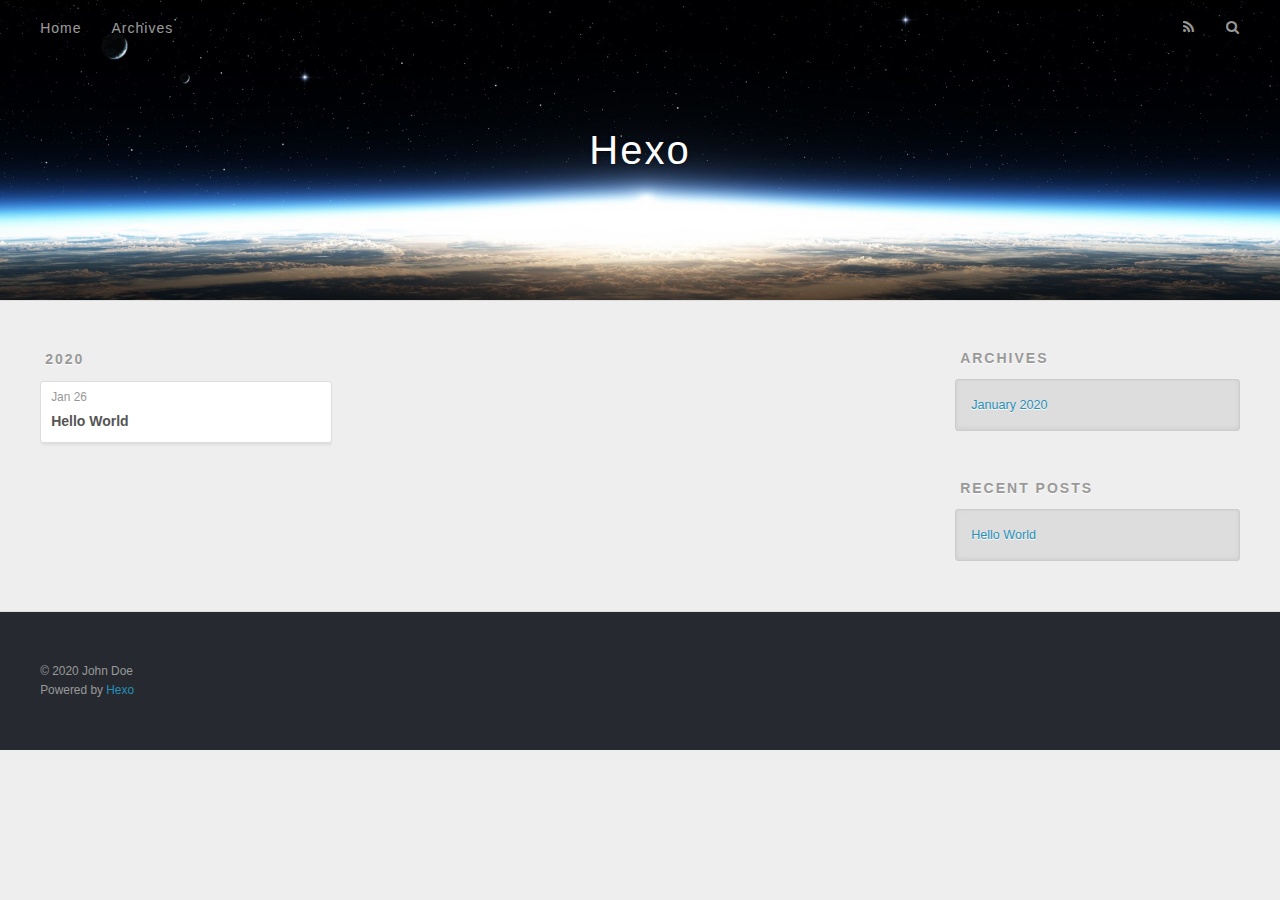
==== archives/index.html @ 5a991292 "Site updated: 2020-01-26 17:49:22" ====
<!DOCTYPE html>
<html>
<head>
  <meta charset="utf-8">
  

  
  <title>Archives | Hexo</title>
  <meta name="viewport" content="width=device-width, initial-scale=1, maximum-scale=1">
  <meta property="og:type" content="website">
<meta property="og:title" content="Hexo">
<meta property="og:url" content="http://yoursite.com/archives/index.html">
<meta property="og:site_name" content="Hexo">
<meta property="og:locale" content="en_US">
<meta property="article:author" content="John Doe">
<meta name="twitter:card" content="summary">
  
    <link rel="alternate" href="/atom.xml" title="Hexo" type="application/atom+xml">
  
  
    <link rel="icon" href="/favicon.png">
  
  
    <link href="//fonts.googleapis.com/css?family=Source+Code+Pro" rel="stylesheet" type="text/css">
  
  
<link rel="stylesheet" href="/css/style.css">

<meta name="generator" content="Hexo 4.2.0"></head>

<body>
  <div id="container">
    <div id="wrap">
      <header id="header">
  <div id="banner"></div>
  <div id="header-outer" class="outer">
    <div id="header-title" class="inner">
      <h1 id="logo-wrap">
        <a href="/" id="logo">Hexo</a>
      </h1>
      
    </div>
    <div id="header-inner" class="inner">
      <nav id="main-nav">
        <a id="main-nav-toggle" class="nav-icon"></a>
        
          <a class="main-nav-link" href="/">Home</a>
        
          <a class="main-nav-link" href="/archives">Archives</a>
        
      </nav>
      <nav id="sub-nav">
        
          <a id="nav-rss-link" class="nav-icon" href="/atom.xml" title="RSS Feed"></a>
        
        <a id="nav-search-btn" class="nav-icon" title="Search"></a>
      </nav>
      <div id="search-form-wrap">
        <form action="//google.com/search" method="get" accept-charset="UTF-8" class="search-form"><input type="search" name="q" class="search-form-input" placeholder="Search"><button type="submit" class="search-form-submit">&#xF002;</button><input type="hidden" name="sitesearch" value="http://yoursite.com"></form>
      </div>
    </div>
  </div>
</header>
      <div class="outer">
        <section id="main">
  
  
    
    
      
      
      <section class="archives-wrap">
        <div class="archive-year-wrap">
          <a href="/archives/2020" class="archive-year">2020</a>
        </div>
        <div class="archives">
    
    <article class="archive-article archive-type-post">
  <div class="archive-article-inner">
    <header class="archive-article-header">
      <a href="/2020/01/26/hello-world/" class="archive-article-date">
  <time datetime="2020-01-26T09:39:45.045Z" itemprop="datePublished">Jan 26</time>
</a>
      
  
    <h1 itemprop="name">
      <a class="archive-article-title" href="/2020/01/26/hello-world/">Hello World</a>
    </h1>
  

    </header>
  </div>
</article>
  
  
    </div></section>
  


</section>
        
          <aside id="sidebar">
  
    

  
    

  
    
  
    
  <div class="widget-wrap">
    <h3 class="widget-title">Archives</h3>
    <div class="widget">
      <ul class="archive-list"><li class="archive-list-item"><a class="archive-list-link" href="/archives/2020/01/">January 2020</a></li></ul>
    </div>
  </div>


  
    
  <div class="widget-wrap">
    <h3 class="widget-title">Recent Posts</h3>
    <div class="widget">
      <ul>
        
          <li>
            <a href="/2020/01/26/hello-world/">Hello World</a>
          </li>
        
      </ul>
    </div>
  </div>

  
</aside>
        
      </div>
      <footer id="footer">
  
  <div class="outer">
    <div id="footer-info" class="inner">
      &copy; 2020 John Doe<br>
      Powered by <a href="http://hexo.io/" target="_blank">Hexo</a>
    </div>
  </div>
</footer>
    </div>
    <nav id="mobile-nav">
  
    <a href="/" class="mobile-nav-link">Home</a>
  
    <a href="/archives" class="mobile-nav-link">Archives</a>
  
</nav>
    

<script src="//ajax.googleapis.com/ajax/libs/jquery/2.0.3/jquery.min.js"></script>


  
<link rel="stylesheet" href="/fancybox/jquery.fancybox.css">

  
<script src="/fancybox/jquery.fancybox.pack.js"></script>




<script src="/js/script.js"></script>




  </div>
</body>
</html>
---- css/style.css ----
body {
  width: 100%;
}
body:before,
body:after {
  content: "";
  display: table;
}
body:after {
  clear: both;
}
html,
body,
div,
span,
applet,
object,
iframe,
h1,
h2,
h3,
h4,
h5,
h6,
p,
blockquote,
pre,
a,
abbr,
acronym,
address,
big,
cite,
code,
del,
dfn,
em,
img,
ins,
kbd,
q,
s,
samp,
small,
strike,
strong,
sub,
sup,
tt,
var,
dl,
dt,
dd,
ol,
ul,
li,
fieldset,
form,
label,
legend,
table,
caption,
tbody,
tfoot,
thead,
tr,
th,
td {
  margin: 0;
  padding: 0;
  border: 0;
  outline: 0;
  font-weight: inherit;
  font-style: inherit;
  font-family: inherit;
  font-size: 100%;
  vertical-align: baseline;
}
body {
  line-height: 1;
  color: #000;
  background: #fff;
}
ol,
ul {
  list-style: none;
}
table {
  border-collapse: separate;
  border-spacing: 0;
  vertical-align: middle;
}
caption,
th,
td {
  text-align: left;
  font-weight: normal;
  vertical-align: middle;
}
a img {
  border: none;
}
input,
button {
  margin: 0;
  padding: 0;
}
input::-moz-focus-inner,
button::-moz-focus-inner {
  border: 0;
  padding: 0;
}
@font-face {
  font-family: FontAwesome;
  font-style: normal;
  font-weight: normal;
  src: url("fonts/fontawesome-webfont.eot?v=#4.0.3");
  src: url("fonts/fontawesome-webfont.eot?#iefix&v=#4.0.3") format("embedded-opentype"), url("fonts/fontawesome-webfont.woff?v=#4.0.3") format("woff"), url("fonts/fontawesome-webfont.ttf?v=#4.0.3") format("truetype"), url("fonts/fontawesome-webfont.svg#fontawesomeregular?v=#4.0.3") format("svg");
}
html,
body,
#container {
  height: 100%;
}
body {
  background: #eee;
  font: 14px -apple-system, BlinkMacSystemFont, "Segoe UI", "Roboto", "Oxygen", "Ubuntu", "Cantarell", "Fira Sans", "Droid Sans", "Helvetica Neue", sans-serif;
  -webkit-text-size-adjust: 100%;
}
.outer {
  max-width: 1220px;
  margin: 0 auto;
  padding: 0 20px;
}
.outer:before,
.outer:after {
  content: "";
  display: table;
}
.outer:after {
  clear: both;
}
.inner {
  display: inline;
  float: left;
  width: 98.33333333333333%;
  margin: 0 0.833333333333333%;
}
.left,
.alignleft {
  float: left;
}
.right,
.alignright {
  float: right;
}
.clear {
  clear: both;
}
#container {
  position: relative;
}
.mobile-nav-on {
  overflow: hidden;
}
#wrap {
  height: 100%;
  width: 100%;
  position: absolute;
  top: 0;
  left: 0;
  -webkit-transition: 0.2s ease-out;
  -moz-transition: 0.2s ease-out;
  -ms-transition: 0.2s ease-out;
  transition: 0.2s ease-out;
  z-index: 1;
  background: #eee;
}
.mobile-nav-on #wrap {
  left: 280px;
}
@media screen and (min-width: 768px) {
  #main {
    display: inline;
    float: left;
    width: 73.33333333333333%;
    margin: 0 0.833333333333333%;
  }
}
.article-date,
.article-category-link,
.archive-year,
.widget-title {
  text-decoration: none;
  text-transform: uppercase;
  letter-spacing: 2px;
  color: #999;
  margin-bottom: 1em;
  margin-left: 5px;
  line-height: 1em;
  text-shadow: 0 1px #fff;
  font-weight: bold;
}
.article-inner,
.archive-article-inner {
  background: #fff;
  -webkit-box-shadow: 1px 2px 3px #ddd;
  box-shadow: 1px 2px 3px #ddd;
  border: 1px solid #ddd;
  border-radius: 3px;
}
.article-entry h1,
.widget h1 {
  font-size: 2em;
}
.article-entry h2,
.widget h2 {
  font-size: 1.5em;
}
.article-entry h3,
.widget h3 {
  font-size: 1.3em;
}
.article-entry h4,
.widget h4 {
  font-size: 1.2em;
}
.article-entry h5,
.widget h5 {
  font-size: 1em;
}
.article-entry h6,
.widget h6 {
  font-size: 1em;
  color: #999;
}
.article-entry hr,
.widget hr {
  border: 1px dashed #ddd;
}
.article-entry strong,
.widget strong {
  font-weight: bold;
}
.article-entry em,
.widget em,
.article-entry cite,
.widget cite {
  font-style: italic;
}
.article-entry sup,
.widget sup,
.article-entry sub,
.widget sub {
  font-size: 0.75em;
  line-height: 0;
  position: relative;
  vertical-align: baseline;
}
.article-entry sup,
.widget sup {
  top: -0.5em;
}
.article-entry sub,
.widget sub {
  bottom: -0.2em;
}
.article-entry small,
.widget small {
  font-size: 0.85em;
}
.article-entry acronym,
.widget acronym,
.article-entry abbr,
.widget abbr {
  border-bottom: 1px dotted;
}
.article-entry ul,
.widget ul,
.article-entry ol,
.widget ol,
.article-entry dl,
.widget dl {
  margin: 0 20px;
  line-height: 1.6em;
}
.article-entry ul ul,
.widget ul ul,
.article-entry ol ul,
.widget ol ul,
.article-entry ul ol,
.widget ul ol,
.article-entry ol ol,
.widget ol ol {
  margin-top: 0;
  margin-bottom: 0;
}
.article-entry ul,
.widget ul {
  list-style: disc;
}
.article-entry ol,
.widget ol {
  list-style: decimal;
}
.article-entry dt,
.widget dt {
  font-weight: bold;
}
#header {
  height: 300px;
  position: relative;
  border-bottom: 1px solid #ddd;
}
#header:before,
#header:after {
  content: "";
  position: absolute;
  left: 0;
  right: 0;
  height: 40px;
}
#header:before {
  top: 0;
  background: -webkit-linear-gradient(rgba(0,0,0,0.2), transparent);
  background: -moz-linear-gradient(rgba(0,0,0,0.2), transparent);
  background: -ms-linear-gradient(rgba(0,0,0,0.2), transparent);
  background: linear-gradient(rgba(0,0,0,0.2), transparent);
}
#header:after {
  bottom: 0;
  background: -webkit-linear-gradient(transparent, rgba(0,0,0,0.2));
  background: -moz-linear-gradient(transparent, rgba(0,0,0,0.2));
  background: -ms-linear-gradient(transparent, rgba(0,0,0,0.2));
  background: linear-gradient(transparent, rgba(0,0,0,0.2));
}
#header-outer {
  height: 100%;
  position: relative;
}
#header-inner {
  position: relative;
  overflow: hidden;
}
#banner {
  position: absolute;
  top: 0;
  left: 0;
  width: 100%;
  height: 100%;
  background: url("images/banner.jpg") center #000;
  -webkit-background-size: cover;
  -moz-background-size: cover;
  background-size: cover;
  z-index: -1;
}
#header-title {
  text-align: center;
  height: 40px;
  position: absolute;
  top: 50%;
  left: 0;
  margin-top: -20px;
}
#logo,
#subtitle {
  text-decoration: none;
  color: #fff;
  font-weight: 300;
  text-shadow: 0 1px 4px rgba(0,0,0,0.3);
}
#logo {
  font-size: 40px;
  line-height: 40px;
  letter-spacing: 2px;
}
#subtitle {
  font-size: 16px;
  line-height: 16px;
  letter-spacing: 1px;
}
#subtitle-wrap {
  margin-top: 16px;
}
#main-nav {
  float: left;
  margin-left: -15px;
}
.nav-icon,
.main-nav-link {
  float: left;
  color: #fff;
  opacity: 0.6;
  text-decoration: none;
  text-shadow: 0 1px rgba(0,0,0,0.2);
  -webkit-transition: opacity 0.2s;
  -moz-transition: opacity 0.2s;
  -ms-transition: opacity 0.2s;
  transition: opacity 0.2s;
  display: block;
  padding: 20px 15px;
}
.nav-icon:hover,
.main-nav-link:hover {
  opacity: 1;
}
.nav-icon {
  font-family: FontAwesome;
  text-align: center;
  font-size: 14px;
  width: 14px;
  height: 14px;
  padding: 20px 15px;
  position: relative;
  cursor: pointer;
}
.main-nav-link {
  font-weight: 300;
  letter-spacing: 1px;
}
@media screen and (max-width: 479px) {
  .main-nav-link {
    display: none;
  }
}
#main-nav-toggle {
  display: none;
}
#main-nav-toggle:before {
  content: "\f0c9";
}
@media screen and (max-width: 479px) {
  #main-nav-toggle {
    display: block;
  }
}
#sub-nav {
  float: right;
  margin-right: -15px;
}
#nav-rss-link:before {
  content: "\f09e";
}
#nav-search-btn:before {
  content: "\f002";
}
#search-form-wrap {
  position: absolute;
  top: 15px;
  width: 150px;
  height: 30px;
  right: -150px;
  opacity: 0;
  -webkit-transition: 0.2s ease-out;
  -moz-transition: 0.2s ease-out;
  -ms-transition: 0.2s ease-out;
  transition: 0.2s ease-out;
}
#search-form-wrap.on {
  opacity: 1;
  right: 0;
}
@media screen and (max-width: 479px) {
  #search-form-wrap {
    width: 100%;
    right: -100%;
  }
}
.search-form {
  position: absolute;
  top: 0;
  left: 0;
  right: 0;
  background: #fff;
  padding: 5px 15px;
  border-radius: 15px;
  -webkit-box-shadow: 0 0 10px rgba(0,0,0,0.3);
  box-shadow: 0 0 10px rgba(0,0,0,0.3);
}
.search-form-input {
  border: none;
  background: none;
  color: #555;
  width: 100%;
  font: 13px -apple-system, BlinkMacSystemFont, "Segoe UI", "Roboto", "Oxygen", "Ubuntu", "Cantarell", "Fira Sans", "Droid Sans", "Helvetica Neue", sans-serif;
  outline: none;
}
.search-form-input::-webkit-search-results-decoration,
.search-form-input::-webkit-search-cancel-button {
  -webkit-appearance: none;
}
.search-form-submit {
  position: absolute;
  top: 50%;
  right: 10px;
  margin-top: -7px;
  font: 13px FontAwesome;
  border: none;
  background: none;
  color: #bbb;
  cursor: pointer;
}
.search-form-submit:hover,
.search-form-submit:focus {
  color: #777;
}
.article {
  margin: 50px 0;
}
.article-inner {
  overflow: hidden;
}
.article-meta:before,
.article-meta:after {
  content: "";
  display: table;
}
.article-meta:after {
  clear: both;
}
.article-date {
  float: left;
}
.article-category {
  float: left;
  line-height: 1em;
  color: #ccc;
  text-shadow: 0 1px #fff;
  margin-left: 8px;
}
.article-category:before {
  content: "\2022";
}
.article-category-link {
  margin: 0 12px 1em;
}
.article-header {
  padding: 20px 20px 0;
}
.article-title {
  text-decoration: none;
  font-size: 2em;
  font-weight: bold;
  color: #555;
  line-height: 1.1em;
  -webkit-transition: color 0.2s;
  -moz-transition: color 0.2s;
  -ms-transition: color 0.2s;
  transition: color 0.2s;
}
a.article-title:hover {
  color: #258fb8;
}
.article-entry {
  color: #555;
  padding: 0 20px;
}
.article-entry:before,
.article-entry:after {
  content: "";
  display: table;
}
.article-entry:after {
  clear: both;
}
.article-entry p,
.article-entry table {
  line-height: 1.6em;
  margin: 1.6em 0;
}
.article-entry h1,
.article-entry h2,
.article-entry h3,
.article-entry h4,
.article-entry h5,
.article-entry h6 {
  font-weight: bold;
}
.article-entry h1,
.article-entry h2,
.article-entry h3,
.article-entry h4,
.article-entry h5,
.article-entry h6 {
  line-height: 1.1em;
  margin: 1.1em 0;
}
.article-entry a {
  color: #258fb8;
  text-decoration: none;
}
.article-entry a:hover {
  text-decoration: underline;
}
.article-entry ul,
.article-entry ol,
.article-entry dl {
  margin-top: 1.6em;
  margin-bottom: 1.6em;
}
.article-entry img,
.article-entry video {
  max-width: 100%;
  height: auto;
  display: block;
  margin: auto;
}
.article-entry iframe {
  border: none;
}
.article-entry table {
  width: 100%;
  border-collapse: collapse;
  border-spacing: 0;
}
.article-entry th {
  font-weight: bold;
  border-bottom: 3px solid #ddd;
  padding-bottom: 0.5em;
}
.article-entry td {
  border-bottom: 1px solid #ddd;
  padding: 10px 0;
}
.article-entry blockquote {
  font-family: Georgia, "Times New Roman", serif;
  font-size: 1.4em;
  margin: 1.6em 20px;
  text-align: center;
}
.article-entry blockquote footer {
  font-size: 14px;
  margin: 1.6em 0;
  font-family: -apple-system, BlinkMacSystemFont, "Segoe UI", "Roboto", "Oxygen", "Ubuntu", "Cantarell", "Fira Sans", "Droid Sans", "Helvetica Neue", sans-serif;
}
.article-entry blockquote footer cite:before {
  content: "—";
  padding: 0 0.5em;
}
.article-entry .pullquote {
  text-align: left;
  width: 45%;
  margin: 0;
}
.article-entry .pullquote.left {
  margin-left: 0.5em;
  margin-right: 1em;
}
.article-entry .pullquote.right {
  margin-right: 0.5em;
  margin-left: 1em;
}
.article-entry .caption {
  color: #999;
  display: block;
  font-size: 0.9em;
  margin-top: 0.5em;
  position: relative;
  text-align: center;
}
.article-entry .video-container {
  position: relative;
  padding-top: 56.25%;
  height: 0;
  overflow: hidden;
}
.article-entry .video-container iframe,
.article-entry .video-container object,
.article-entry .video-container embed {
  position: absolute;
  top: 0;
  left: 0;
  width: 100%;
  height: 100%;
  margin-top: 0;
}
.article-more-link a {
  display: inline-block;
  line-height: 1em;
  padding: 6px 15px;
  border-radius: 15px;
  background: #eee;
  color: #999;
  text-shadow: 0 1px #fff;
  text-decoration: none;
}
.article-more-link a:hover {
  background: #258fb8;
  color: #fff;
  text-decoration: none;
  text-shadow: 0 1px #1e7293;
}
.article-footer {
  font-size: 0.85em;
  line-height: 1.6em;
  border-top: 1px solid #ddd;
  padding-top: 1.6em;
  margin: 0 20px 20px;
}
.article-footer:before,
.article-footer:after {
  content: "";
  display: table;
}
.article-footer:after {
  clear: both;
}
.article-footer a {
  color: #999;
  text-decoration: none;
}
.article-footer a:hover {
  color: #555;
}
.article-tag-list-item {
  float: left;
  margin-right: 10px;
}
.article-tag-list-link:before {
  content: "#";
}
.article-comment-link {
  float: right;
}
.article-comment-link:before {
  content: "\f075";
  font-family: FontAwesome;
  padding-right: 8px;
}
.article-share-link {
  cursor: pointer;
  float: right;
  margin-left: 20px;
}
.article-share-link:before {
  content: "\f064";
  font-family: FontAwesome;
  padding-right: 6px;
}
#article-nav {
  position: relative;
}
#article-nav:before,
#article-nav:after {
  content: "";
  display: table;
}
#article-nav:after {
  clear: both;
}
@media screen and (min-width: 768px) {
  #article-nav {
    margin: 50px 0;
  }
  #article-nav:before {
    width: 8px;
    height: 8px;
    position: absolute;
    top: 50%;
    left: 50%;
    margin-top: -4px;
    margin-left: -4px;
    content: "";
    border-radius: 50%;
    background: #ddd;
    -webkit-box-shadow: 0 1px 2px #fff;
    box-shadow: 0 1px 2px #fff;
  }
}
.article-nav-link-wrap {
  text-decoration: none;
  text-shadow: 0 1px #fff;
  color: #999;
  -webkit-box-sizing: border-box;
  -moz-box-sizing: border-box;
  box-sizing: border-box;
  margin-top: 50px;
  text-align: center;
  display: block;
}
.article-nav-link-wrap:hover {
  color: #555;
}
@media screen and (min-width: 768px) {
  .article-nav-link-wrap {
    width: 50%;
    margin-top: 0;
  }
}
@media screen and (min-width: 768px) {
  #article-nav-newer {
    float: left;
    text-align: right;
    padding-right: 20px;
  }
}
@media screen and (min-width: 768px) {
  #article-nav-older {
    float: right;
    text-align: left;
    padding-left: 20px;
  }
}
.article-nav-caption {
  text-transform: uppercase;
  letter-spacing: 2px;
  color: #ddd;
  line-height: 1em;
  font-weight: bold;
}
#article-nav-newer .article-nav-caption {
  margin-right: -2px;
}
.article-nav-title {
  font-size: 0.85em;
  line-height: 1.6em;
  margin-top: 0.5em;
}
.article-share-box {
  position: absolute;
  display: none;
  background: #fff;
  -webkit-box-shadow: 1px 2px 10px rgba(0,0,0,0.2);
  box-shadow: 1px 2px 10px rgba(0,0,0,0.2);
  border-radius: 3px;
  margin-left: -145px;
  overflow: hidden;
  z-index: 1;
}
.article-share-box.on {
  display: block;
}
.article-share-input {
  width: 100%;
  background: none;
  -webkit-box-sizing: border-box;
  -moz-box-sizing: border-box;
  box-sizing: border-box;
  font: 14px -apple-system, BlinkMacSystemFont, "Segoe UI", "Roboto", "Oxygen", "Ubuntu", "Cantarell", "Fira Sans", "Droid Sans", "Helvetica Neue", sans-serif;
  padding: 0 15px;
  color: #555;
  outline: none;
  border: 1px solid #ddd;
  border-radius: 3px 3px 0 0;
  height: 36px;
  line-height: 36px;
}
.article-share-links {
  background: #eee;
}
.article-share-links:before,
.article-share-links:after {
  content: "";
  display: table;
}
.article-share-links:after {
  clear: both;
}
.article-share-twitter,
.article-share-facebook,
.article-share-pinterest,
.article-share-google {
  width: 50px;
  height: 36px;
  display: block;
  float: left;
  position: relative;
  color: #999;
  text-shadow: 0 1px #fff;
}
.article-share-twitter:before,
.article-share-facebook:before,
.article-share-pinterest:before,
.article-share-google:before {
  font-size: 20px;
  font-family: FontAwesome;
  width: 20px;
  height: 20px;
  position: absolute;
  top: 50%;
  left: 50%;
  margin-top: -10px;
  margin-left: -10px;
  text-align: center;
}
.article-share-twitter:hover,
.article-share-facebook:hover,
.article-share-pinterest:hover,
.article-share-google:hover {
  color: #fff;
}
.article-share-twitter:before {
  content: "\f099";
}
.article-share-twitter:hover {
  background: #00aced;
  text-shadow: 0 1px #008abe;
}
.article-share-facebook:before {
  content: "\f09a";
}
.article-share-facebook:hover {
  background: #3b5998;
  text-shadow: 0 1px #2f477a;
}
.article-share-pinterest:before {
  content: "\f0d2";
}
.article-share-pinterest:hover {
  background: #cb2027;
  text-shadow: 0 1px #a21a1f;
}
.article-share-google:before {
  content: "\f0d5";
}
.article-share-google:hover {
  background: #dd4b39;
  text-shadow: 0 1px #be3221;
}
.article-gallery {
  background: #000;
  position: relative;
}
.article-gallery-photos {
  position: relative;
  overflow: hidden;
}
.article-gallery-img {
  display: none;
  max-width: 100%;
}
.article-gallery-img:first-child {
  display: block;
}
.article-gallery-img.loaded {
  position: absolute;
  display: block;
}
.article-gallery-img img {
  display: block;
  max-width: 100%;
  margin: 0 auto;
}
#comments {
  background: #fff;
  -webkit-box-shadow: 1px 2px 3px #ddd;
  box-shadow: 1px 2px 3px #ddd;
  padding: 20px;
  border: 1px solid #ddd;
  border-radius: 3px;
  margin: 50px 0;
}
#comments a {
  color: #258fb8;
}
.archives-wrap {
  margin: 50px 0;
}
.archives:before,
.archives:after {
  content: "";
  display: table;
}
.archives:after {
  clear: both;
}
.archive-year-wrap {
  margin-bottom: 1em;
}
.archives {
  -webkit-column-gap: 10px;
  -moz-column-gap: 10px;
  column-gap: 10px;
}
@media screen and (min-width: 480px) and (max-width: 767px) {
  .archives {
    -webkit-column-count: 2;
    -moz-column-count: 2;
    column-count: 2;
  }
}
@media screen and (min-width: 768px) {
  .archives {
    -webkit-column-count: 3;
    -moz-column-count: 3;
    column-count: 3;
  }
}
.archive-article {
  -webkit-column-break-inside: avoid;
  page-break-inside: avoid;
  overflow: hidden;
  break-inside: avoid-column;
}
.archive-article-inner {
  padding: 10px;
  margin-bottom: 15px;
}
.archive-article-title {
  text-decoration: none;
  font-weight: bold;
  color: #555;
  -webkit-transition: color 0.2s;
  -moz-transition: color 0.2s;
  -ms-transition: color 0.2s;
  transition: color 0.2s;
  line-height: 1.6em;
}
.archive-article-title:hover {
  color: #258fb8;
}
.archive-article-footer {
  margin-top: 1em;
}
.archive-article-date {
  color: #999;
  text-decoration: none;
  font-size: 0.85em;
  line-height: 1em;
  margin-bottom: 0.5em;
  display: block;
}
#page-nav {
  margin: 50px auto;
  background: #fff;
  -webkit-box-shadow: 1px 2px 3px #ddd;
  box-shadow: 1px 2px 3px #ddd;
  border: 1px solid #ddd;
  border-radius: 3px;
  text-align: center;
  color: #999;
  overflow: hidden;
}
#page-nav:before,
#page-nav:after {
  content: "";
  display: table;
}
#page-nav:after {
  clear: both;
}
#page-nav a,
#page-nav span {
  padding: 10px 20px;
  line-height: 1;
  height: 2ex;
}
#page-nav a {
  color: #999;
  text-decoration: none;
}
#page-nav a:hover {
  background: #999;
  color: #fff;
}
#page-nav .prev {
  float: left;
}
#page-nav .next {
  float: right;
}
#page-nav .page-number {
  display: inline-block;
}
@media screen and (max-width: 479px) {
  #page-nav .page-number {
    display: none;
  }
}
#page-nav .current {
  color: #555;
  font-weight: bold;
}
#page-nav .space {
  color: #ddd;
}
#footer {
  background: #262a30;
  padding: 50px 0;
  border-top: 1px solid #ddd;
  color: #999;
}
#footer a {
  color: #258fb8;
  text-decoration: none;
}
#footer a:hover {
  text-decoration: underline;
}
#footer-info {
  line-height: 1.6em;
  font-size: 0.85em;
}
.article-entry pre,
.article-entry .highlight {
  background: #2d2d2d;
  margin: 0 -20px;
  padding: 15px 20px;
  border-style: solid;
  border-color: #ddd;
  border-width: 1px 0;
  overflow: auto;
  color: #ccc;
  line-height: 22.400000000000002px;
}
.article-entry .highlight .gutter pre,
.article-entry .gist .gist-file .gist-data .line-numbers {
  color: #666;
  font-size: 0.85em;
}
.article-entry pre,
.article-entry code {
  font-family: "Source Code Pro", Consolas, Monaco, Menlo, Consolas, monospace;
}
.article-entry code {
  background: #eee;
  text-shadow: 0 1px #fff;
  padding: 0 0.3em;
}
.article-entry pre code {
  background: none;
  text-shadow: none;
  padding: 0;
}
.article-entry .highlight pre {
  border: none;
  margin: 0;
  padding: 0;
}
.article-entry .highlight table {
  margin: 0;
  width: auto;
}
.article-entry .highlight td {
  border: none;
  padding: 0;
}
.article-entry .highlight figcaption {
  font-size: 0.85em;
  color: #999;
  line-height: 1em;
  margin-bottom: 1em;
}
.article-entry .highlight figcaption:before,
.article-entry .highlight figcaption:after {
  content: "";
  display: table;
}
.article-entry .highlight figcaption:after {
  clear: both;
}
.article-entry .highlight figcaption a {
  float: right;
}
.article-entry .highlight .gutter pre {
  text-align: right;
  padding-right: 20px;
}
.article-entry .highlight .line {
  height: 22.400000000000002px;
}
.article-entry .highlight .line.marked {
  background: #515151;
}
.article-entry .gist {
  margin: 0 -20px;
  border-style: solid;
  border-color: #ddd;
  border-width: 1px 0;
  background: #2d2d2d;
  padding: 15px 20px 15px 0;
}
.article-entry .gist .gist-file {
  border: none;
  font-family: "Source Code Pro", Consolas, Monaco, Menlo, Consolas, monospace;
  margin: 0;
}
.article-entry .gist .gist-file .gist-data {
  background: none;
  border: none;
}
.article-entry .gist .gist-file .gist-data .line-numbers {
  background: none;
  border: none;
  padding: 0 20px 0 0;
}
.article-entry .gist .gist-file .gist-data .line-data {
  padding: 0 !important;
}
.article-entry .gist .gist-file .highlight {
  margin: 0;
  padding: 0;
  border: none;
}
.article-entry .gist .gist-file .gist-meta {
  background: #2d2d2d;
  color: #999;
  font: 0.85em -apple-system, BlinkMacSystemFont, "Segoe UI", "Roboto", "Oxygen", "Ubuntu", "Cantarell", "Fira Sans", "Droid Sans", "Helvetica Neue", sans-serif;
  text-shadow: 0 0;
  padding: 0;
  margin-top: 1em;
  margin-left: 20px;
}
.article-entry .gist .gist-file .gist-meta a {
  color: #258fb8;
  font-weight: normal;
}
.article-entry .gist .gist-file .gist-meta a:hover {
  text-decoration: underline;
}
pre .comment,
pre .title {
  color: #999;
}
pre .variable,
pre .attribute,
pre .tag,
pre .regexp,
pre .ruby .constant,
pre .xml .tag .title,
pre .xml .pi,
pre .xml .doctype,
pre .html .doctype,
pre .css .id,
pre .css .class,
pre .css .pseudo {
  color: #f2777a;
}
pre .number,
pre .preprocessor,
pre .built_in,
pre .literal,
pre .params,
pre .constant {
  color: #f99157;
}
pre .class,
pre .ruby .class .title,
pre .css .rules .attribute {
  color: #9c9;
}
pre .string,
pre .value,
pre .inheritance,
pre .header,
pre .ruby .symbol,
pre .xml .cdata {
  color: #9c9;
}
pre .css .hexcolor {
  color: #6cc;
}
pre .function,
pre .python .decorator,
pre .python .title,
pre .ruby .function .title,
pre .ruby .title .keyword,
pre .perl .sub,
pre .javascript .title,
pre .coffeescript .title {
  color: #69c;
}
pre .keyword,
pre .javascript .function {
  color: #c9c;
}
@media screen and (max-width: 479px) {
  #mobile-nav {
    position: absolute;
    top: 0;
    left: 0;
    width: 280px;
    height: 100%;
    background: #191919;
    border-right: 1px solid #fff;
  }
}
@media screen and (max-width: 479px) {
  .mobile-nav-link {
    display: block;
    color: #999;
    text-decoration: none;
    padding: 15px 20px;
    font-weight: bold;
  }
  .mobile-nav-link:hover {
    color: #fff;
  }
}
@media screen and (min-width: 768px) {
  #sidebar {
    display: inline;
    float: left;
    width: 23.333333333333332%;
    margin: 0 0.833333333333333%;
  }
}
.widget-wrap {
  margin: 50px 0;
}
.widget {
  color: #777;
  text-shadow: 0 1px #fff;
  background: #ddd;
  -webkit-box-shadow: 0 -1px 4px #ccc inset;
  box-shadow: 0 -1px 4px #ccc inset;
  border: 1px solid #ccc;
  padding: 15px;
  border-radius: 3px;
}
.widget a {
  color: #258fb8;
  text-decoration: none;
}
.widget a:hover {
  text-decoration: underline;
}
.widget ul ul,
.widget ol ul,
.widget dl ul,
.widget ul ol,
.widget ol ol,
.widget dl ol,
.widget ul dl,
.widget ol dl,
.widget dl dl {
  margin-left: 15px;
  list-style: disc;
}
.widget {
  line-height: 1.6em;
  word-wrap: break-word;
  font-size: 0.9em;
}
.widget ul,
.widget ol {
  list-style: none;
  margin: 0;
}
.widget ul ul,
.widget ol ul,
.widget ul ol,
.widget ol ol {
  margin: 0 20px;
}
.widget ul ul,
.widget ol ul {
  list-style: disc;
}
.widget ul ol,
.widget ol ol {
  list-style: decimal;
}
.category-list-count,
.tag-list-count,
.archive-list-count {
  padding-left: 5px;
  color: #999;
  font-size: 0.85em;
}
.category-list-count:before,
.tag-list-count:before,
.archive-list-count:before {
  content: "(";
}
.category-list-count:after,
.tag-list-count:after,
.archive-list-count:after {
  content: ")";
}
.tagcloud a {
  margin-right: 5px;
  display: inline-block;
}
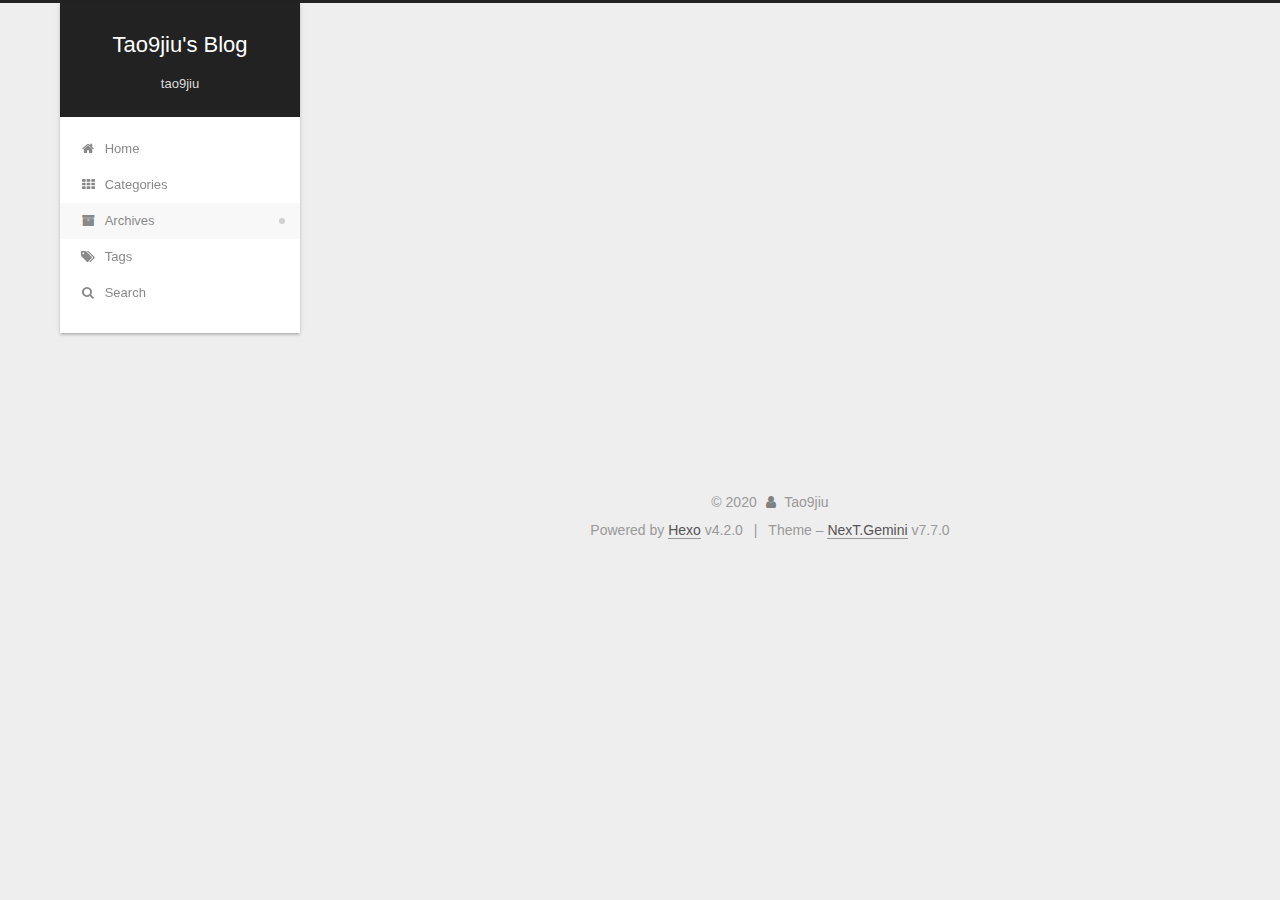
==== commit 06a376d4: "Site updated: 2020-01-29 14:32:26" ====
--- a/archives/index.html
+++ b/archives/index.html
@@ -1,178 +1,410 @@
 <!DOCTYPE html>
-<html>
+<html lang="zh-Hans">
 <head>
-  <meta charset="utf-8">
-  
-
-  
-  <title>Archives | Hexo</title>
-  <meta name="viewport" content="width=device-width, initial-scale=1, maximum-scale=1">
+  <meta charset="UTF-8">
+<meta name="viewport" content="width=device-width, initial-scale=1, maximum-scale=2">
+<meta name="theme-color" content="#222">
+<meta name="generator" content="Hexo 4.2.0">
+  <link rel="apple-touch-icon" sizes="180x180" href="/images/apple-touch-icon-next.png">
+  <link rel="icon" type="image/png" sizes="32x32" href="/images/favicon-32x32-next.png">
+  <link rel="icon" type="image/png" sizes="16x16" href="/images/favicon-16x16-next.png">
+  <link rel="mask-icon" href="/images/logo.svg" color="#222">
+
+<link rel="stylesheet" href="/css/main.css">
+
+
+<link rel="stylesheet" href="/lib/font-awesome/css/font-awesome.min.css">
+
+
+<script id="hexo-configurations">
+  var NexT = window.NexT || {};
+  var CONFIG = {
+    hostname: new URL('http://yoursite.com').hostname,
+    root: '/',
+    scheme: 'Gemini',
+    version: '7.7.0',
+    exturl: false,
+    sidebar: {"position":"left","display":"post","padding":18,"offset":12,"onmobile":false},
+    copycode: {"enable":false,"show_result":false,"style":null},
+    back2top: {"enable":true,"sidebar":false,"scrollpercent":false},
+    bookmark: {"enable":false,"color":"#222","save":"auto"},
+    fancybox: false,
+    mediumzoom: false,
+    lazyload: false,
+    pangu: false,
+    comments: {"style":"tabs","active":null,"storage":true,"lazyload":false,"nav":null},
+    algolia: {
+      appID: '',
+      apiKey: '',
+      indexName: '',
+      hits: {"per_page":10},
+      labels: {"input_placeholder":"Search for Posts","hits_empty":"We didn't find any results for the search: ${query}","hits_stats":"${hits} results found in ${time} ms"}
+    },
+    localsearch: {"enable":true,"trigger":"auto","top_n_per_article":1,"unescape":false,"preload":false},
+    path: 'search.xml',
+    motion: {"enable":true,"async":false,"transition":{"post_block":"fadeIn","post_header":"slideDownIn","post_body":"slideDownIn","coll_header":"slideLeftIn","sidebar":"slideUpIn"}}
+  };
+</script>
+
   <meta property="og:type" content="website">
-<meta property="og:title" content="Hexo">
+<meta property="og:title" content="Tao9jiu&#39;s Blog">
 <meta property="og:url" content="http://yoursite.com/archives/index.html">
-<meta property="og:site_name" content="Hexo">
-<meta property="og:locale" content="en_US">
-<meta property="article:author" content="John Doe">
+<meta property="og:site_name" content="Tao9jiu&#39;s Blog">
+<meta property="article:author" content="Tao9jiu">
 <meta name="twitter:card" content="summary">
-  
-    <link rel="alternate" href="/atom.xml" title="Hexo" type="application/atom+xml">
-  
-  
-    <link rel="icon" href="/favicon.png">
-  
-  
-    <link href="//fonts.googleapis.com/css?family=Source+Code+Pro" rel="stylesheet" type="text/css">
-  
-  
-<link rel="stylesheet" href="/css/style.css">
-
-<meta name="generator" content="Hexo 4.2.0"></head>
-
-<body>
-  <div id="container">
-    <div id="wrap">
-      <header id="header">
-  <div id="banner"></div>
-  <div id="header-outer" class="outer">
-    <div id="header-title" class="inner">
-      <h1 id="logo-wrap">
-        <a href="/" id="logo">Hexo</a>
-      </h1>
+
+<link rel="canonical" href="http://yoursite.com/archives/">
+
+
+<script id="page-configurations">
+  // https://hexo.io/docs/variables.html
+  CONFIG.page = {
+    sidebar: "",
+    isHome: false,
+    isPost: false
+  };
+</script>
+
+  <title>Archive | Tao9jiu's Blog</title>
+  
+
+
+
+
+
+
+  <noscript>
+  <style>
+  .use-motion .brand,
+  .use-motion .menu-item,
+  .sidebar-inner,
+  .use-motion .post-block,
+  .use-motion .pagination,
+  .use-motion .comments,
+  .use-motion .post-header,
+  .use-motion .post-body,
+  .use-motion .collection-header { opacity: initial; }
+
+  .use-motion .site-title,
+  .use-motion .site-subtitle {
+    opacity: initial;
+    top: initial;
+  }
+
+  .use-motion .logo-line-before i { left: initial; }
+  .use-motion .logo-line-after i { right: initial; }
+  </style>
+</noscript>
+
+</head>
+
+<body itemscope itemtype="http://schema.org/WebPage">
+  <div class="container use-motion">
+    <div class="headband"></div>
+
+    <header class="header" itemscope itemtype="http://schema.org/WPHeader">
+      <div class="header-inner"><div class="site-brand-container">
+  <div class="site-meta">
+
+    <div>
+      <a href="/" class="brand" rel="start">
+        <span class="logo-line-before"><i></i></span>
+        <span class="site-title">Tao9jiu's Blog</span>
+        <span class="logo-line-after"><i></i></span>
+      </a>
+    </div>
+        <p class="site-subtitle">tao9jiu</p>
+  </div>
+
+  <div class="site-nav-toggle">
+    <div class="toggle" aria-label="Toggle navigation bar">
+      <span class="toggle-line toggle-line-first"></span>
+      <span class="toggle-line toggle-line-middle"></span>
+      <span class="toggle-line toggle-line-last"></span>
+    </div>
+  </div>
+</div>
+
+
+<nav class="site-nav">
+  
+  <ul id="menu" class="menu">
+        <li class="menu-item menu-item-home">
+
+    <a href="/" rel="section"><i class="fa fa-fw fa-home"></i>Home</a>
+
+  </li>
+        <li class="menu-item menu-item-categories">
+
+    <a href="/categories/" rel="section"><i class="fa fa-fw fa-th"></i>Categories</a>
+
+  </li>
+        <li class="menu-item menu-item-archives">
+
+    <a href="/archives/" rel="section"><i class="fa fa-fw fa-archive"></i>Archives</a>
+
+  </li>
+        <li class="menu-item menu-item-tags">
+
+    <a href="/tags/" rel="section"><i class="fa fa-fw fa-tags"></i>Tags</a>
+
+  </li>
+      <li class="menu-item menu-item-search">
+        <a role="button" class="popup-trigger"><i class="fa fa-search fa-fw"></i>Search
+        </a>
+      </li>
+  </ul>
+
+</nav>
+  <div class="site-search">
+    <div class="popup search-popup">
+    <div class="search-header">
+  <span class="search-icon">
+    <i class="fa fa-search"></i>
+  </span>
+  <div class="search-input-container">
+    <input autocomplete="off" autocorrect="off" autocapitalize="none"
+           placeholder="Searching..." spellcheck="false"
+           type="text" id="search-input">
+  </div>
+  <span class="popup-btn-close">
+    <i class="fa fa-times-circle"></i>
+  </span>
+</div>
+<div id="search-result"></div>
+
+</div>
+<div class="search-pop-overlay"></div>
+
+  </div>
+</div>
+    </header>
+
+    
+  <div class="back-to-top">
+    <i class="fa fa-arrow-up"></i>
+    <span>0%</span>
+  </div>
+
+
+    <main class="main">
+      <div class="main-inner">
+        <div class="content-wrap">
+          
+
+          <div class="content">
+            
+
+  
+  
+  
+  <div class="post-block">
+    <div class="posts-collapse">
+      <div class="collection-title">
+        <span class="collection-header">Um..! 1 post. Keep on posting.</span>
+      </div>
+
       
+    <div class="collection-year">
+      <h1 class="collection-header">2020</h1>
     </div>
-    <div id="header-inner" class="inner">
-      <nav id="main-nav">
-        <a id="main-nav-toggle" class="nav-icon"></a>
+
+  <article itemscope itemtype="http://schema.org/Article">
+    <header class="post-header">
+
+      <div class="post-meta">
+        <time itemprop="dateCreated"
+              datetime="2020-01-27T17:34:09+08:00"
+              content="2020-01-27">
+          01-27
+        </time>
+      </div>
+
+      <h2 class="post-title">
+          <a class="post-title-link" href="/2020/01/27/Docker/docker-1/" itemprop="url">
+            <span itemprop="name">Docker(1): Why use docker</span>
+          </a>
+      </h2>
+
+    </header>
+  </article>
+
+
+    </div>
+  </div>
+  
+  
+  
+
+  
+
+
+
+          </div>
+          
+
+<script>
+  window.addEventListener('tabs:register', () => {
+    let activeClass = CONFIG.comments.activeClass;
+    if (CONFIG.comments.storage) {
+      activeClass = localStorage.getItem('comments_active') || activeClass;
+    }
+    if (activeClass) {
+      let activeTab = document.querySelector(`a[href="#comment-${activeClass}"]`);
+      if (activeTab) {
+        activeTab.click();
+      }
+    }
+  });
+  if (CONFIG.comments.storage) {
+    window.addEventListener('tabs:click', event => {
+      if (!event.target.matches('.tabs-comment .tab-content .tab-pane')) return;
+      let commentClass = event.target.classList[1];
+      localStorage.setItem('comments_active', commentClass);
+    });
+  }
+</script>
+
+        </div>
+          
+  
+  <div class="toggle sidebar-toggle">
+    <span class="toggle-line toggle-line-first"></span>
+    <span class="toggle-line toggle-line-middle"></span>
+    <span class="toggle-line toggle-line-last"></span>
+  </div>
+
+  <aside class="sidebar">
+    <div class="sidebar-inner">
+
+      <ul class="sidebar-nav motion-element">
+        <li class="sidebar-nav-toc">
+          Table of Contents
+        </li>
+        <li class="sidebar-nav-overview">
+          Overview
+        </li>
+      </ul>
+
+      <!--noindex-->
+      <div class="post-toc-wrap sidebar-panel">
+      </div>
+      <!--/noindex-->
+
+      <div class="site-overview-wrap sidebar-panel">
+        <div class="site-author motion-element" itemprop="author" itemscope itemtype="http://schema.org/Person">
+  <p class="site-author-name" itemprop="name">Tao9jiu</p>
+  <div class="site-description" itemprop="description"></div>
+</div>
+<div class="site-state-wrap motion-element">
+  <nav class="site-state">
+      <div class="site-state-item site-state-posts">
+          <a href="/archives/">
         
-          <a class="main-nav-link" href="/">Home</a>
+          <span class="site-state-item-count">1</span>
+          <span class="site-state-item-name">posts</span>
+        </a>
+      </div>
+      <div class="site-state-item site-state-categories">
+            <a href="/categories/">
+          
+        <span class="site-state-item-count">1</span>
+        <span class="site-state-item-name">categories</span></a>
+      </div>
+      <div class="site-state-item site-state-tags">
+            <a href="/tags/">
+          
+        <span class="site-state-item-count">1</span>
+        <span class="site-state-item-name">tags</span></a>
+      </div>
+  </nav>
+</div>
+
+
+
+      </div>
+
+    </div>
+  </aside>
+  <div id="sidebar-dimmer"></div>
+
+
+      </div>
+    </main>
+
+    <footer class="footer">
+      <div class="footer-inner">
         
-          <a class="main-nav-link" href="/archives">Archives</a>
+
+<div class="copyright">
+  
+  &copy; 
+  <span itemprop="copyrightYear">2020</span>
+  <span class="with-love">
+    <i class="fa fa-user"></i>
+  </span>
+  <span class="author" itemprop="copyrightHolder">Tao9jiu</span>
+</div>
+  <div class="powered-by">Powered by <a href="https://hexo.io/" class="theme-link" rel="noopener" target="_blank">Hexo</a> v4.2.0
+  </div>
+  <span class="post-meta-divider">|</span>
+  <div class="theme-info">Theme – <a href="https://theme-next.org/" class="theme-link" rel="noopener" target="_blank">NexT.Gemini</a> v7.7.0
+  </div>
+
         
-      </nav>
-      <nav id="sub-nav">
-        
-          <a id="nav-rss-link" class="nav-icon" href="/atom.xml" title="RSS Feed"></a>
-        
-        <a id="nav-search-btn" class="nav-icon" title="Search"></a>
-      </nav>
-      <div id="search-form-wrap">
-        <form action="//google.com/search" method="get" accept-charset="UTF-8" class="search-form"><input type="search" name="q" class="search-form-input" placeholder="Search"><button type="submit" class="search-form-submit">&#xF002;</button><input type="hidden" name="sitesearch" value="http://yoursite.com"></form>
-      </div>
-    </div>
-  </div>
-</header>
-      <div class="outer">
-        <section id="main">
-  
-  
-    
-    
-      
-      
-      <section class="archives-wrap">
-        <div class="archive-year-wrap">
-          <a href="/archives/2020" class="archive-year">2020</a>
-        </div>
-        <div class="archives">
-    
-    <article class="archive-article archive-type-post">
-  <div class="archive-article-inner">
-    <header class="archive-article-header">
-      <a href="/2020/01/26/hello-world/" class="archive-article-date">
-  <time datetime="2020-01-26T09:39:45.045Z" itemprop="datePublished">Jan 26</time>
-</a>
-      
-  
-    <h1 itemprop="name">
-      <a class="archive-article-title" href="/2020/01/26/hello-world/">Hello World</a>
-    </h1>
-  
-
-    </header>
-  </div>
-</article>
-  
-  
-    </div></section>
-  
-
-
-</section>
-        
-          <aside id="sidebar">
-  
-    
-
-  
-    
-
-  
-    
-  
-    
-  <div class="widget-wrap">
-    <h3 class="widget-title">Archives</h3>
-    <div class="widget">
-      <ul class="archive-list"><li class="archive-list-item"><a class="archive-list-link" href="/archives/2020/01/">January 2020</a></li></ul>
-    </div>
-  </div>
-
-
-  
-    
-  <div class="widget-wrap">
-    <h3 class="widget-title">Recent Posts</h3>
-    <div class="widget">
-      <ul>
-        
-          <li>
-            <a href="/2020/01/26/hello-world/">Hello World</a>
-          </li>
-        
-      </ul>
-    </div>
-  </div>
-
-  
-</aside>
-        
-      </div>
-      <footer id="footer">
-  
-  <div class="outer">
-    <div id="footer-info" class="inner">
-      &copy; 2020 John Doe<br>
-      Powered by <a href="http://hexo.io/" target="_blank">Hexo</a>
-    </div>
-  </div>
-</footer>
-    </div>
-    <nav id="mobile-nav">
-  
-    <a href="/" class="mobile-nav-link">Home</a>
-  
-    <a href="/archives" class="mobile-nav-link">Archives</a>
-  
-</nav>
-    
-
-<script src="//ajax.googleapis.com/ajax/libs/jquery/2.0.3/jquery.min.js"></script>
-
-
-  
-<link rel="stylesheet" href="/fancybox/jquery.fancybox.css">
-
-  
-<script src="/fancybox/jquery.fancybox.pack.js"></script>
-
-
-
-
-<script src="/js/script.js"></script>
-
-
-
-
-  </div>
+
+
+
+
+
+
+
+
+      </div>
+    </footer>
+  </div>
+
+  
+  <script src="/lib/anime.min.js"></script>
+  <script src="/lib/velocity/velocity.min.js"></script>
+  <script src="/lib/velocity/velocity.ui.min.js"></script>
+
+<script src="/js/utils.js"></script>
+
+<script src="/js/motion.js"></script>
+
+
+<script src="/js/schemes/pisces.js"></script>
+
+
+<script src="/js/next-boot.js"></script>
+
+
+
+
+  
+
+
+
+
+  
+<script src="/js/local-search.js"></script>
+
+
+
+
+
+
+
+
+
+
+
+
+
+  
+
+  
+
 </body>
-</html>+</html>
--- a/css/main.css
+++ b/css/main.css
@@ -0,0 +1,2686 @@
+html {
+  line-height: 1.15; /* 1 */
+  -webkit-text-size-adjust: 100%; /* 2 */
+}
+body {
+  margin: 0;
+}
+main {
+  display: block;
+}
+h1 {
+  font-size: 2em;
+  margin: 0.67em 0;
+}
+hr {
+  box-sizing: content-box; /* 1 */
+  height: 0; /* 1 */
+  overflow: visible; /* 2 */
+}
+pre {
+  font-family: monospace, monospace; /* 1 */
+  font-size: 1em; /* 2 */
+}
+a {
+  background: transparent;
+}
+abbr[title] {
+  border-bottom: none; /* 1 */
+  text-decoration: underline; /* 2 */
+  text-decoration: underline dotted; /* 2 */
+}
+b,
+strong {
+  font-weight: bolder;
+}
+code,
+kbd,
+samp {
+  font-family: monospace, monospace; /* 1 */
+  font-size: 1em; /* 2 */
+}
+small {
+  font-size: 80%;
+}
+sub,
+sup {
+  font-size: 75%;
+  line-height: 0;
+  position: relative;
+  vertical-align: baseline;
+}
+sub {
+  bottom: -0.25em;
+}
+sup {
+  top: -0.5em;
+}
+img {
+  border-style: none;
+}
+button,
+input,
+optgroup,
+select,
+textarea {
+  font-family: inherit; /* 1 */
+  font-size: 100%; /* 1 */
+  line-height: 1.15; /* 1 */
+  margin: 0; /* 2 */
+}
+button,
+input {
+/* 1 */
+  overflow: visible;
+}
+button,
+select {
+/* 1 */
+  text-transform: none;
+}
+button,
+[type='button'],
+[type='reset'],
+[type='submit'] {
+  -webkit-appearance: button;
+}
+button::-moz-focus-inner,
+[type='button']::-moz-focus-inner,
+[type='reset']::-moz-focus-inner,
+[type='submit']::-moz-focus-inner {
+  border-style: none;
+  padding: 0;
+}
+button:-moz-focusring,
+[type='button']:-moz-focusring,
+[type='reset']:-moz-focusring,
+[type='submit']:-moz-focusring {
+  outline: 1px dotted ButtonText;
+}
+fieldset {
+  padding: 0.35em 0.75em 0.625em;
+}
+legend {
+  box-sizing: border-box; /* 1 */
+  color: inherit; /* 2 */
+  display: table; /* 1 */
+  max-width: 100%; /* 1 */
+  padding: 0; /* 3 */
+  white-space: normal; /* 1 */
+}
+progress {
+  vertical-align: baseline;
+}
+textarea {
+  overflow: auto;
+}
+[type='checkbox'],
+[type='radio'] {
+  box-sizing: border-box; /* 1 */
+  padding: 0; /* 2 */
+}
+[type='number']::-webkit-inner-spin-button,
+[type='number']::-webkit-outer-spin-button {
+  height: auto;
+}
+[type='search'] {
+  outline-offset: -2px; /* 2 */
+  -webkit-appearance: textfield; /* 1 */
+}
+[type='search']::-webkit-search-decoration {
+  -webkit-appearance: none;
+}
+::-webkit-file-upload-button {
+  font: inherit; /* 2 */
+  -webkit-appearance: button; /* 1 */
+}
+details {
+  display: block;
+}
+summary {
+  display: list-item;
+}
+template {
+  display: none;
+}
+[hidden] {
+  display: none;
+}
+::selection {
+  background: #262a30;
+  color: #fff;
+}
+html,
+body {
+  height: 100%;
+}
+body {
+  background: #eee;
+  color: #555;
+  font-family: 'Lato', "PingFang SC", "Microsoft YaHei", sans-serif;
+  font-size: 1em;
+  line-height: 2;
+}
+@media (max-width: 991px) {
+  body {
+    padding-left: 0 !important;
+    padding-right: 0 !important;
+  }
+}
+h1,
+h2,
+h3,
+h4,
+h5,
+h6 {
+  font-family: 'Lato', "PingFang SC", "Microsoft YaHei", sans-serif;
+  font-weight: bold;
+  line-height: 1.5;
+  margin: 20px 0 15px;
+}
+h1 {
+  font-size: 1.5em;
+}
+h2 {
+  font-size: 1.375em;
+}
+h3 {
+  font-size: 1.25em;
+}
+h4 {
+  font-size: 1.125em;
+}
+h5 {
+  font-size: 1em;
+}
+h6 {
+  font-size: 0.875em;
+}
+p {
+  margin: 0 0 20px 0;
+}
+a,
+span.exturl {
+  border-bottom: 1px solid #999;
+  color: #555;
+  outline: 0;
+  text-decoration: none;
+  overflow-wrap: break-word;
+  word-wrap: break-word;
+  cursor: pointer;
+}
+a:hover,
+span.exturl:hover {
+  border-bottom-color: #222;
+  color: #222;
+}
+iframe,
+img,
+video {
+  display: block;
+  margin-left: auto;
+  margin-right: auto;
+  max-width: 100%;
+}
+hr {
+  background-color: #ddd;
+  background-image: repeating-linear-gradient(-45deg, #fff, #fff 4px, transparent 4px, transparent 8px);
+  border: 0;
+  height: 3px;
+  margin: 40px 0;
+}
+blockquote {
+  border-left: 4px solid #ddd;
+  color: #666;
+  margin: 0;
+  padding: 0 15px;
+}
+blockquote cite::before {
+  content: '-';
+  padding: 0 5px;
+}
+dt {
+  font-weight: 700;
+}
+dd {
+  margin: 0;
+  padding: 0;
+}
+kbd {
+  background-color: #f5f5f5;
+  background-image: linear-gradient(#eee, #fff, #eee);
+  border: 1px solid #ccc;
+  border-radius: 0.2em;
+  box-shadow: 0.1em 0.1em 0.2em rgba(0,0,0,0.1);
+  font-family: inherit;
+  padding: 0.1em 0.3em;
+  white-space: nowrap;
+}
+.table-container {
+  overflow: auto;
+}
+table {
+  border-collapse: collapse;
+  border-spacing: 0;
+  font-size: 0.875em;
+  margin: 0 0 20px 0;
+  width: 100%;
+}
+tbody tr:nth-of-type(odd) {
+  background: #f9f9f9;
+}
+tbody tr:hover {
+  background: #f5f5f5;
+}
+caption,
+th,
+td {
+  font-weight: normal;
+  padding: 8px;
+  text-align: left;
+  vertical-align: middle;
+}
+th,
+td {
+  border: 1px solid #ddd;
+  border-bottom: 3px solid #ddd;
+}
+th {
+  font-weight: 700;
+  padding-bottom: 10px;
+}
+td {
+  border-bottom-width: 1px;
+}
+.btn {
+  background: #fff;
+  border: 2px solid #555;
+  border-radius: 2px;
+  color: #555;
+  display: inline-block;
+  font-size: 0.875em;
+  line-height: 2;
+  padding: 0 20px;
+  text-decoration: none;
+  transition-property: background-color;
+  transition-delay: 0s;
+  transition-duration: 0.2s;
+  transition-timing-function: ease-in-out;
+}
+.btn:hover {
+  background: #222;
+  border-color: #222;
+  color: #fff;
+}
+.btn + .btn {
+  margin: 0 0 8px 8px;
+}
+.btn .fa-fw {
+  text-align: left;
+  width: 1.285714285714286em;
+}
+.toggle {
+  line-height: 0;
+}
+.toggle .toggle-line {
+  background: #fff;
+  display: inline-block;
+  height: 2px;
+  left: 0;
+  position: relative;
+  top: 0;
+  transition: all 0.4s;
+  vertical-align: top;
+  width: 100%;
+}
+.toggle .toggle-line:not(:first-child) {
+  margin-top: 3px;
+}
+.toggle.toggle-arrow .toggle-line-first {
+  left: 50%;
+  top: 2px;
+  transform: rotate(45deg);
+  width: 50%;
+}
+.toggle.toggle-arrow .toggle-line-middle {
+  left: 2px;
+  width: 90%;
+}
+.toggle.toggle-arrow .toggle-line-last {
+  left: 50%;
+  top: -2px;
+  transform: rotate(-45deg);
+  width: 50%;
+}
+.toggle.toggle-close .toggle-line-first {
+  transform: rotate(-45deg);
+  top: 5px;
+}
+.toggle.toggle-close .toggle-line-middle {
+  opacity: 0;
+}
+.toggle.toggle-close .toggle-line-last {
+  transform: rotate(45deg);
+  top: -5px;
+}
+.highlight,
+pre {
+  background: #f7f7f7;
+  color: #4d4d4c;
+  line-height: 1.6;
+  margin: 0 auto 20px;
+}
+pre,
+code {
+  font-family: consolas, Menlo, monospace, "PingFang SC", "Microsoft YaHei";
+}
+code {
+  background: #eee;
+  border-radius: 3px;
+  color: #555;
+  padding: 2px 4px;
+  overflow-wrap: break-word;
+  word-wrap: break-word;
+}
+.highlight *::selection {
+  background: #d6d6d6;
+}
+.highlight pre {
+  border: 0;
+  margin: 0;
+  padding: 10px 0;
+}
+.highlight table {
+  border: 0;
+  margin: 0;
+  width: auto;
+}
+.highlight td {
+  border: 0;
+  padding: 0;
+}
+.highlight figcaption {
+  background: #eee;
+  color: #4d4d4c;
+  font-size: 0.875em;
+  line-height: 1.2;
+  padding: 0.5em;
+}
+.highlight figcaption::before,
+.highlight figcaption::after {
+  content: ' ';
+  display: table;
+}
+.highlight figcaption::after {
+  clear: both;
+}
+.highlight figcaption a {
+  color: #4d4d4c;
+  float: right;
+}
+.highlight figcaption a:hover {
+  border-bottom-color: #4d4d4c;
+}
+.highlight .gutter {
+  -moz-user-select: none;
+  -ms-user-select: none;
+  -webkit-user-select: none;
+  user-select: none;
+}
+.highlight .gutter pre {
+  background: #eff2f3;
+  color: #869194;
+  padding-left: 10px;
+  padding-right: 10px;
+  text-align: right;
+}
+.highlight .code pre {
+  background: #f7f7f7;
+  padding-left: 10px;
+  width: 100%;
+}
+.gist table {
+  width: auto;
+}
+.gist table td {
+  border: 0;
+}
+pre {
+  overflow: auto;
+  padding: 10px;
+}
+pre code {
+  background: none;
+  color: #4d4d4c;
+  font-size: 0.875em;
+  padding: 0;
+  text-shadow: none;
+}
+pre .deletion {
+  background: #fdd;
+}
+pre .addition {
+  background: #dfd;
+}
+pre .meta {
+  color: #eab700;
+  -moz-user-select: none;
+  -ms-user-select: none;
+  -webkit-user-select: none;
+  user-select: none;
+}
+pre .comment {
+  color: #8e908c;
+}
+pre .variable,
+pre .attribute,
+pre .tag,
+pre .name,
+pre .regexp,
+pre .ruby .constant,
+pre .xml .tag .title,
+pre .xml .pi,
+pre .xml .doctype,
+pre .html .doctype,
+pre .css .id,
+pre .css .class,
+pre .css .pseudo {
+  color: #c82829;
+}
+pre .number,
+pre .preprocessor,
+pre .built_in,
+pre .builtin-name,
+pre .literal,
+pre .params,
+pre .constant,
+pre .command {
+  color: #f5871f;
+}
+pre .ruby .class .title,
+pre .css .rules .attribute,
+pre .string,
+pre .symbol,
+pre .value,
+pre .inheritance,
+pre .header,
+pre .ruby .symbol,
+pre .xml .cdata,
+pre .special,
+pre .formula {
+  color: #718c00;
+}
+pre .title,
+pre .css .hexcolor {
+  color: #3e999f;
+}
+pre .function,
+pre .python .decorator,
+pre .python .title,
+pre .ruby .function .title,
+pre .ruby .title .keyword,
+pre .perl .sub,
+pre .javascript .title,
+pre .coffeescript .title {
+  color: #4271ae;
+}
+pre .keyword,
+pre .javascript .function {
+  color: #8959a8;
+}
+.blockquote-center {
+  border-left: none;
+  margin: 40px 0;
+  padding: 0;
+  position: relative;
+  text-align: center;
+}
+.blockquote-center::before,
+.blockquote-center::after {
+  background-repeat: no-repeat;
+  background-size: 22px 22px;
+  content: ' ';
+  display: block;
+  height: 24px;
+  opacity: 0.2;
+  position: absolute;
+  width: 100%;
+}
+.blockquote-center::before {
+  background-image: url("../images/quote-l.svg");
+  background-position: 0 -6px;
+  border-top: 1px solid #ccc;
+  top: -20px;
+}
+.blockquote-center::after {
+  background-image: url("../images/quote-r.svg");
+  background-position: 100% 8px;
+  border-bottom: 1px solid #ccc;
+  bottom: -20px;
+}
+.blockquote-center p,
+.blockquote-center div {
+  text-align: center;
+}
+.post-body .group-picture img {
+  margin: 0 auto;
+  padding: 0 3px;
+}
+.group-picture-row {
+  margin-bottom: 6px;
+  overflow: hidden;
+}
+.group-picture-column {
+  float: left;
+  margin-bottom: 10px;
+}
+.post-body .label {
+  display: inline;
+  padding: 0 2px;
+}
+.post-body .label.default {
+  background: #f0f0f0;
+}
+.post-body .label.primary {
+  background: #efe6f7;
+}
+.post-body .label.info {
+  background: #e5f2f8;
+}
+.post-body .label.success {
+  background: #e7f4e9;
+}
+.post-body .label.warning {
+  background: #fcf6e1;
+}
+.post-body .label.danger {
+  background: #fae8eb;
+}
+.post-body .tabs {
+  margin-bottom: 20px;
+}
+.post-body .tabs,
+.tabs-comment {
+  display: block;
+  padding-top: 10px;
+  position: relative;
+}
+.post-body .tabs ul.nav-tabs,
+.tabs-comment ul.nav-tabs {
+  display: flex;
+  flex-wrap: wrap;
+  margin: 0;
+  margin-bottom: -1px;
+  padding: 0;
+}
+@media (max-width: 413px) {
+  .post-body .tabs ul.nav-tabs,
+  .tabs-comment ul.nav-tabs {
+    display: block;
+    margin-bottom: 5px;
+  }
+}
+.post-body .tabs ul.nav-tabs li.tab,
+.tabs-comment ul.nav-tabs li.tab {
+  background: #fff;
+  border-bottom: 1px solid #ddd;
+  border-left: 1px solid transparent;
+  border-right: 1px solid transparent;
+  border-top: 3px solid transparent;
+  flex-grow: 1;
+  list-style-type: none;
+  border-radius: 0 0 0 0;
+}
+@media (max-width: 413px) {
+  .post-body .tabs ul.nav-tabs li.tab,
+  .tabs-comment ul.nav-tabs li.tab {
+    border-bottom: 1px solid transparent;
+    border-left: 3px solid transparent;
+    border-right: 1px solid transparent;
+    border-top: 1px solid transparent;
+  }
+}
+@media (max-width: 413px) {
+  .post-body .tabs ul.nav-tabs li.tab,
+  .tabs-comment ul.nav-tabs li.tab {
+    border-radius: 0;
+  }
+}
+.post-body .tabs ul.nav-tabs li.tab a,
+.tabs-comment ul.nav-tabs li.tab a {
+  border-bottom: initial;
+  display: block;
+  line-height: 1.8;
+  outline: 0;
+  padding: 0.25em 0.75em;
+  text-align: center;
+  transition-delay: 0s;
+  transition-duration: 0.2s;
+  transition-timing-function: ease-out;
+}
+.post-body .tabs ul.nav-tabs li.tab a i,
+.tabs-comment ul.nav-tabs li.tab a i {
+  width: 1.285714285714286em;
+}
+.post-body .tabs ul.nav-tabs li.tab.active,
+.tabs-comment ul.nav-tabs li.tab.active {
+  border-bottom: 1px solid transparent;
+  border-left: 1px solid #ddd;
+  border-right: 1px solid #ddd;
+  border-top: 3px solid #fc6423;
+}
+@media (max-width: 413px) {
+  .post-body .tabs ul.nav-tabs li.tab.active,
+  .tabs-comment ul.nav-tabs li.tab.active {
+    border-bottom: 1px solid #ddd;
+    border-left: 3px solid #fc6423;
+    border-right: 1px solid #ddd;
+    border-top: 1px solid #ddd;
+  }
+}
+.post-body .tabs ul.nav-tabs li.tab.active a,
+.tabs-comment ul.nav-tabs li.tab.active a {
+  color: #555;
+  cursor: default;
+}
+.post-body .tabs .tab-content .tab-pane,
+.tabs-comment .tab-content .tab-pane {
+  border: 1px solid #ddd;
+  padding: 20px 20px 0 20px;
+  border-radius: 0;
+}
+.post-body .tabs .tab-content .tab-pane:not(.active),
+.tabs-comment .tab-content .tab-pane:not(.active) {
+  display: none;
+}
+.post-body .tabs .tab-content .tab-pane.active,
+.tabs-comment .tab-content .tab-pane.active {
+  display: block;
+}
+.post-body .tabs .tab-content .tab-pane.active:nth-of-type(1),
+.tabs-comment .tab-content .tab-pane.active:nth-of-type(1) {
+  border-radius: 0 0 0 0;
+}
+@media (max-width: 413px) {
+  .post-body .tabs .tab-content .tab-pane.active:nth-of-type(1),
+  .tabs-comment .tab-content .tab-pane.active:nth-of-type(1) {
+    border-radius: 0;
+  }
+}
+.post-body .note {
+  border-radius: 3px;
+  margin-bottom: 20px;
+  padding: 15px;
+  position: relative;
+  border: 1px solid #eee;
+  border-left-width: 5px;
+}
+.post-body .note h2,
+.post-body .note h3,
+.post-body .note h4,
+.post-body .note h5,
+.post-body .note h6 {
+  margin-top: 0;
+  border-bottom: initial;
+  margin-bottom: 0;
+  padding-top: 0;
+}
+.post-body .note p:first-child,
+.post-body .note ul:first-child,
+.post-body .note ol:first-child,
+.post-body .note table:first-child,
+.post-body .note pre:first-child,
+.post-body .note blockquote:first-child,
+.post-body .note img:first-child {
+  margin-top: 0;
+}
+.post-body .note p:last-child,
+.post-body .note ul:last-child,
+.post-body .note ol:last-child,
+.post-body .note table:last-child,
+.post-body .note pre:last-child,
+.post-body .note blockquote:last-child,
+.post-body .note img:last-child {
+  margin-bottom: 0;
+}
+.post-body .note.default {
+  border-left-color: #777;
+}
+.post-body .note.default h2,
+.post-body .note.default h3,
+.post-body .note.default h4,
+.post-body .note.default h5,
+.post-body .note.default h6 {
+  color: #777;
+}
+.post-body .note.primary {
+  border-left-color: #6f42c1;
+}
+.post-body .note.primary h2,
+.post-body .note.primary h3,
+.post-body .note.primary h4,
+.post-body .note.primary h5,
+.post-body .note.primary h6 {
+  color: #6f42c1;
+}
+.post-body .note.info {
+  border-left-color: #428bca;
+}
+.post-body .note.info h2,
+.post-body .note.info h3,
+.post-body .note.info h4,
+.post-body .note.info h5,
+.post-body .note.info h6 {
+  color: #428bca;
+}
+.post-body .note.success {
+  border-left-color: #5cb85c;
+}
+.post-body .note.success h2,
+.post-body .note.success h3,
+.post-body .note.success h4,
+.post-body .note.success h5,
+.post-body .note.success h6 {
+  color: #5cb85c;
+}
+.post-body .note.warning {
+  border-left-color: #f0ad4e;
+}
+.post-body .note.warning h2,
+.post-body .note.warning h3,
+.post-body .note.warning h4,
+.post-body .note.warning h5,
+.post-body .note.warning h6 {
+  color: #f0ad4e;
+}
+.post-body .note.danger {
+  border-left-color: #d9534f;
+}
+.post-body .note.danger h2,
+.post-body .note.danger h3,
+.post-body .note.danger h4,
+.post-body .note.danger h5,
+.post-body .note.danger h6 {
+  color: #d9534f;
+}
+.pagination .prev,
+.pagination .next,
+.pagination .page-number,
+.pagination .space {
+  display: inline-block;
+  margin: 0 10px;
+  padding: 0 11px;
+  position: relative;
+  top: -1px;
+}
+@media (max-width: 767px) {
+  .pagination .prev,
+  .pagination .next,
+  .pagination .page-number,
+  .pagination .space {
+    margin: 0 5px;
+  }
+}
+.pagination {
+  border-top: 1px solid #eee;
+  margin: 120px 0 0;
+  text-align: center;
+}
+.pagination .prev,
+.pagination .next,
+.pagination .page-number {
+  border-bottom: 0;
+  border-top: 1px solid #eee;
+  transition-property: border-color;
+  transition-delay: 0s;
+  transition-duration: 0.2s;
+  transition-timing-function: ease-in-out;
+}
+.pagination .prev:hover,
+.pagination .next:hover,
+.pagination .page-number:hover {
+  border-top-color: #222;
+}
+.pagination .space {
+  margin: 0;
+  padding: 0;
+}
+.pagination .prev {
+  margin-left: 0;
+}
+.pagination .next {
+  margin-right: 0;
+}
+.pagination .page-number.current {
+  background: #ccc;
+  border-top-color: #ccc;
+  color: #fff;
+}
+@media (max-width: 767px) {
+  .pagination {
+    border-top: none;
+  }
+  .pagination .prev,
+  .pagination .next,
+  .pagination .page-number {
+    border-bottom: 1px solid #eee;
+    border-top: 0;
+    margin-bottom: 10px;
+    padding: 0 10px;
+  }
+  .pagination .prev:hover,
+  .pagination .next:hover,
+  .pagination .page-number:hover {
+    border-bottom-color: #222;
+  }
+}
+.comments {
+  margin: 60px 20px 0;
+  overflow: hidden;
+}
+.comment-button-group {
+  display: flex;
+  flex-wrap: wrap-reverse;
+  justify-content: center;
+  margin: 1em 0;
+}
+.comment-button-group .comment-button {
+  margin: 0.1em 0.2em;
+}
+.comment-button-group .comment-button.active {
+  background: #222;
+  border-color: #222;
+  color: #fff;
+}
+.comment-position {
+  display: none;
+}
+.comment-position.active {
+  display: block;
+}
+.tabs-comment {
+  background: #fff;
+  margin-top: 4em;
+  padding-top: 0;
+}
+.tabs-comment .comments {
+  border: 0;
+  box-shadow: none;
+  margin-top: 0;
+  padding-top: 0;
+}
+.container {
+  min-height: 100%;
+  position: relative;
+}
+.main-inner {
+  margin: 0 auto;
+  width: calc(100% - 20px);
+}
+@media (min-width: 1200px) {
+  .main-inner {
+    width: 1160px;
+  }
+}
+@media (min-width: 1600px) {
+  .main-inner {
+    width: 73%;
+  }
+}
+.header {
+  background: transparent;
+}
+.header-inner {
+  margin: 0 auto;
+  position: relative;
+  width: calc(100% - 20px);
+}
+@media (min-width: 1200px) {
+  .header-inner {
+    width: 1160px;
+  }
+}
+@media (min-width: 1600px) {
+  .header-inner {
+    width: 73%;
+  }
+}
+.headband {
+  background: #222;
+  height: 3px;
+}
+.site-meta {
+  margin: 0;
+  text-align: center;
+}
+@media (max-width: 767px) {
+  .site-meta {
+    text-align: center;
+  }
+}
+.brand {
+  background: #222;
+  border-bottom: none;
+  color: #fff;
+  display: inline-block;
+  line-height: 1.375em;
+  padding: 0 40px;
+  position: relative;
+}
+.brand:hover {
+  color: #fff;
+}
+.site-title {
+  display: inline-block;
+  font-family: 'Lato', "PingFang SC", "Microsoft YaHei", sans-serif;
+  font-size: 1.375em;
+  font-weight: normal;
+  line-height: 1.5;
+  vertical-align: top;
+}
+.site-subtitle {
+  color: #ddd;
+  font-size: 0.8125em;
+  margin-top: 10px;
+}
+.use-motion .brand {
+  opacity: 0;
+}
+.use-motion .site-title,
+.use-motion .site-subtitle,
+.use-motion .custom-logo-image {
+  opacity: 0;
+  position: relative;
+  top: -10px;
+}
+.site-nav-toggle {
+  display: none;
+  left: 10px;
+  position: absolute;
+}
+@media (max-width: 767px) {
+  .site-nav-toggle {
+    display: block;
+  }
+}
+.site-nav-toggle .toggle {
+  background: transparent;
+  border: 0;
+  margin-top: 2px;
+  padding: 10px;
+  width: 22px;
+}
+.site-nav-toggle .toggle .toggle-line {
+  background: #555;
+  border-radius: 1px;
+}
+.site-nav {
+  display: block;
+}
+@media (max-width: 767px) {
+  .site-nav {
+    clear: both;
+    display: none;
+  }
+}
+.site-nav.site-nav-on {
+  display: block;
+}
+.menu {
+  margin-top: 20px;
+  padding-left: 0;
+  text-align: center;
+}
+.menu-item {
+  display: inline-block;
+  list-style: none;
+  margin: 0 10px;
+}
+@media (max-width: 767px) {
+  .menu-item {
+    margin-top: 10px;
+  }
+}
+.menu-item a,
+.menu-item span.exturl {
+  border-bottom: 0;
+  display: block;
+  font-size: 0.8125em;
+  transition-property: border-color;
+  transition-delay: 0s;
+  transition-duration: 0.2s;
+  transition-timing-function: ease-in-out;
+}
+@media (hover: none) {
+  .menu-item a:hover,
+  .menu-item span.exturl:hover {
+    border-bottom-color: transparent !important;
+  }
+}
+.menu-item .fa {
+  margin-right: 8px;
+}
+.menu-item .badge {
+  display: inline-block;
+  font-weight: 700;
+  line-height: 1;
+  margin-left: 0.35em;
+  margin-top: 0.35em;
+  text-align: center;
+  white-space: nowrap;
+}
+@media (max-width: 767px) {
+  .menu-item .badge {
+    float: right;
+    margin-left: 0;
+  }
+}
+.use-motion .menu-item {
+  opacity: 0;
+}
+.sidebar {
+  background: #222;
+  bottom: 0;
+  box-shadow: inset 0 2px 6px #000;
+  position: fixed;
+  top: 0;
+}
+.sidebar a,
+.sidebar span.exturl {
+  border-bottom-color: #555;
+  color: #999;
+}
+.sidebar a:hover,
+.sidebar span.exturl:hover {
+  border-bottom-color: #eee;
+  color: #eee;
+}
+@media (max-width: 991px) {
+  .sidebar {
+    display: none;
+  }
+}
+.sidebar-inner {
+  color: #999;
+  padding: 18px 10px;
+  text-align: center;
+}
+.cc-license {
+  margin-top: 10px;
+  text-align: center;
+}
+.cc-license .cc-opacity {
+  border-bottom: none;
+  opacity: 0.7;
+}
+.cc-license .cc-opacity:hover {
+  opacity: 0.9;
+}
+.cc-license img {
+  display: inline-block;
+}
+.site-author-image {
+  border: 1px solid #eee;
+  display: block;
+  height: auto;
+  margin: 0 auto;
+  max-width: 120px;
+  padding: 2px;
+}
+.site-author-name {
+  color: #222;
+  font-weight: 600;
+  margin: 0;
+  text-align: center;
+}
+.site-description {
+  color: #999;
+  font-size: 0.8125em;
+  margin-top: 0;
+  text-align: center;
+}
+.links-of-author {
+  margin-top: 15px;
+}
+.links-of-author a,
+.links-of-author span.exturl {
+  border-bottom-color: #555;
+  display: inline-block;
+  font-size: 0.8125em;
+  margin-bottom: 10px;
+  margin-right: 10px;
+  vertical-align: middle;
+}
+.links-of-author a::before,
+.links-of-author span.exturl::before {
+  background: #7ff;
+  border-radius: 50%;
+  content: ' ';
+  display: inline-block;
+  height: 4px;
+  margin-right: 3px;
+  vertical-align: middle;
+  width: 4px;
+}
+.sidebar-button {
+  margin-top: 15px;
+}
+.sidebar-button a {
+  border: 1px solid #fc6423;
+  border-radius: 4px;
+  color: #fc6423;
+  display: inline-block;
+  padding: 0 15px;
+}
+.sidebar-button a .fa {
+  margin-right: 5px;
+}
+.sidebar-button a:hover {
+  background: #fc6423;
+  border: 1px solid #fc6423;
+  color: #fff;
+}
+.sidebar-button a:hover .fa {
+  color: #fff;
+}
+.links-of-blogroll {
+  font-size: 0.8125em;
+  margin-top: 10px;
+}
+.links-of-blogroll-title {
+  font-size: 0.875em;
+  font-weight: 600;
+  margin-top: 0;
+}
+.links-of-blogroll-list {
+  list-style: none;
+  margin: 0;
+  padding: 0;
+}
+.links-of-blogroll-item {
+  padding: 2px 10px;
+}
+.links-of-blogroll-item a,
+.links-of-blogroll-item span.exturl {
+  box-sizing: border-box;
+  display: inline-block;
+  max-width: 280px;
+  overflow: hidden;
+  text-overflow: ellipsis;
+  white-space: nowrap;
+}
+#sidebar-dimmer {
+  display: none;
+}
+@media (max-width: 767px) {
+  #sidebar-dimmer {
+    background: #000;
+    display: block;
+    height: 100%;
+    left: 100%;
+    opacity: 0;
+    position: fixed;
+    top: 0;
+    width: 100%;
+    z-index: 1100;
+  }
+  .sidebar-active + #sidebar-dimmer {
+    opacity: 0.7;
+    transform: translateX(-100%);
+    transition: opacity 0.5s;
+  }
+}
+.sidebar-nav {
+  margin: 0;
+  padding-bottom: 20px;
+  padding-left: 0;
+}
+.sidebar-nav li {
+  border-bottom: 1px solid transparent;
+  color: #555;
+  cursor: pointer;
+  display: inline-block;
+  font-size: 0.875em;
+}
+.sidebar-nav li.sidebar-nav-overview {
+  margin-left: 10px;
+}
+.sidebar-nav li:hover {
+  color: #fc6423;
+}
+.sidebar-nav .sidebar-nav-active {
+  border-bottom-color: #fc6423;
+  color: #fc6423;
+}
+.sidebar-nav .sidebar-nav-active:hover {
+  color: #fc6423;
+}
+.sidebar-panel {
+  display: none;
+  overflow-x: hidden;
+  overflow-y: auto;
+}
+.sidebar-panel-active {
+  display: block;
+}
+.sidebar-toggle {
+  background: #222;
+  bottom: 45px;
+  cursor: pointer;
+  height: 14px;
+  left: 30px;
+  padding: 5px;
+  position: fixed;
+  width: 14px;
+  z-index: 1300;
+}
+@media (max-width: 991px) {
+  .sidebar-toggle {
+    left: 20px;
+    opacity: 0.8;
+    display: none;
+  }
+}
+.sidebar-toggle:hover .toggle-line {
+  background: #fc6423;
+}
+.post-toc {
+  font-size: 0.875em;
+}
+.post-toc ol {
+  list-style: none;
+  margin: 0;
+  padding: 0 2px 5px 10px;
+  text-align: left;
+}
+.post-toc ol > ol {
+  padding-left: 0;
+}
+.post-toc ol a {
+  border-bottom-color: #ccc;
+  color: #666;
+  transition-property: all;
+  transition-delay: 0s;
+  transition-duration: 0.2s;
+  transition-timing-function: ease-in-out;
+}
+.post-toc ol a:hover {
+  border-bottom-color: #000;
+  color: #000;
+}
+.post-toc .nav-item {
+  line-height: 1.8;
+  overflow: hidden;
+  text-overflow: ellipsis;
+  white-space: nowrap;
+}
+.post-toc .nav .nav-child {
+  display: none;
+}
+.post-toc .nav .active > .nav-child {
+  display: block;
+}
+.post-toc .nav .active-current > .nav-child {
+  display: block;
+}
+.post-toc .nav .active-current > .nav-child > .nav-item {
+  display: block;
+}
+.post-toc .nav .active > a {
+  border-bottom-color: #fc6423;
+  color: #fc6423;
+}
+.post-toc .nav .active-current > a {
+  color: #fc6423;
+}
+.post-toc .nav .active-current > a:hover {
+  color: #fc6423;
+}
+.site-state {
+  display: flex;
+  justify-content: center;
+  line-height: 1.4;
+  margin-top: 10px;
+  overflow: hidden;
+  text-align: center;
+  white-space: nowrap;
+}
+.site-state-item {
+  padding: 0 15px;
+}
+.site-state-item:not(:first-child) {
+  border-left: 1px solid #eee;
+}
+.site-state-item a {
+  border-bottom: none;
+}
+.site-state-item-count {
+  color: inherit;
+  display: block;
+  font-size: 1em;
+  font-weight: 600;
+  text-align: center;
+}
+.site-state-item-name {
+  color: #999;
+  font-size: 0.8125em;
+}
+.footer {
+  color: #999;
+  font-size: 0.875em;
+  padding: 20px 0;
+}
+.footer.footer-fixed {
+  bottom: 0;
+  left: 0;
+  position: absolute;
+  right: 0;
+}
+.footer-inner {
+  box-sizing: border-box;
+  margin: 0 auto;
+  text-align: center;
+  width: calc(100% - 20px);
+}
+@media (min-width: 1200px) {
+  .footer-inner {
+    width: 1160px;
+  }
+}
+@media (min-width: 1600px) {
+  .footer-inner {
+    width: 73%;
+  }
+}
+.with-love {
+  color: #808080;
+  display: inline-block;
+  margin: 0 5px;
+}
+.powered-by,
+.theme-info {
+  display: inline-block;
+}
+@-moz-keyframes iconAnimate {
+  0%, 100% {
+    transform: scale(1);
+  }
+  10%, 30% {
+    transform: scale(0.9);
+  }
+  20%, 40%, 60%, 80% {
+    transform: scale(1.1);
+  }
+  50%, 70% {
+    transform: scale(1.1);
+  }
+}
+@-webkit-keyframes iconAnimate {
+  0%, 100% {
+    transform: scale(1);
+  }
+  10%, 30% {
+    transform: scale(0.9);
+  }
+  20%, 40%, 60%, 80% {
+    transform: scale(1.1);
+  }
+  50%, 70% {
+    transform: scale(1.1);
+  }
+}
+@-o-keyframes iconAnimate {
+  0%, 100% {
+    transform: scale(1);
+  }
+  10%, 30% {
+    transform: scale(0.9);
+  }
+  20%, 40%, 60%, 80% {
+    transform: scale(1.1);
+  }
+  50%, 70% {
+    transform: scale(1.1);
+  }
+}
+@keyframes iconAnimate {
+  0%, 100% {
+    transform: scale(1);
+  }
+  10%, 30% {
+    transform: scale(0.9);
+  }
+  20%, 40%, 60%, 80% {
+    transform: scale(1.1);
+  }
+  50%, 70% {
+    transform: scale(1.1);
+  }
+}
+.back-to-top {
+  background: #222;
+  bottom: -100px;
+  box-sizing: border-box;
+  color: #fff;
+  cursor: pointer;
+  font-size: 12px;
+  left: 30px;
+  opacity: 0.6;
+  padding: 0 6px;
+  position: fixed;
+  text-align: center;
+  transition-property: bottom;
+  z-index: 1300;
+  transition-delay: 0s;
+  transition-duration: 0.2s;
+  transition-timing-function: ease-in-out;
+  width: 24px;
+}
+.back-to-top span {
+  display: none;
+}
+.back-to-top:hover {
+  color: #fc6423;
+}
+.back-to-top.back-to-top-on {
+  bottom: 30px;
+}
+@media (max-width: 991px) {
+  .back-to-top {
+    left: 20px;
+    opacity: 0.8;
+  }
+}
+.post-body {
+  font-family: 'Lato', "PingFang SC", "Microsoft YaHei", sans-serif;
+  overflow-wrap: break-word;
+  word-wrap: break-word;
+}
+@media (min-width: 1200px) {
+  .post-body {
+    font-size: 1.125em;
+  }
+}
+.post-body span.exturl .fa {
+  font-size: 0.875em;
+  margin-left: 4px;
+}
+.post-body .image-caption,
+.post-body .figure .caption {
+  color: #999;
+  font-size: 0.875em;
+  font-weight: bold;
+  line-height: 1;
+  margin: -20px auto 15px;
+  text-align: center;
+}
+.post-sticky-flag {
+  display: inline-block;
+  transform: rotate(30deg);
+}
+.post-button {
+  margin-top: 40px;
+  text-align: center;
+}
+.use-motion .post-block,
+.use-motion .pagination,
+.use-motion .comments {
+  opacity: 0;
+}
+.use-motion .post-header {
+  opacity: 0;
+}
+.use-motion .post-body {
+  opacity: 0;
+}
+.use-motion .collection-header {
+  opacity: 0;
+}
+.posts-collapse {
+  margin-left: 55px;
+  position: relative;
+}
+@media (max-width: 767px) {
+  .posts-collapse {
+    margin-left: 20px;
+    margin-right: 20px;
+  }
+}
+.posts-collapse .collection-title {
+  font-size: 1.125em;
+  position: relative;
+}
+.posts-collapse .collection-title::before {
+  background: #999;
+  border: 1px solid #fff;
+  border-radius: 50%;
+  content: ' ';
+  height: 10px;
+  left: 0;
+  margin-left: -6px;
+  margin-top: -4px;
+  position: absolute;
+  top: 50%;
+  width: 10px;
+}
+.posts-collapse .collection-year {
+  margin: 60px 0;
+  position: relative;
+}
+.posts-collapse .collection-year::before {
+  background: #bbb;
+  border-radius: 50%;
+  content: ' ';
+  height: 8px;
+  left: 0;
+  margin-left: -4px;
+  margin-top: -4px;
+  position: absolute;
+  top: 50%;
+  width: 8px;
+}
+.posts-collapse .collection-header {
+  display: inline-block;
+  margin: 0 0 0 20px;
+}
+.posts-collapse .collection-header small {
+  color: #bbb;
+  margin-left: 5px;
+}
+.posts-collapse .post-header {
+  border-bottom: 1px dashed #ccc;
+  margin: 30px 0;
+  padding-left: 15px;
+  position: relative;
+  transition-property: border;
+  transition-delay: 0s;
+  transition-duration: 0.2s;
+  transition-timing-function: ease-in-out;
+}
+.posts-collapse .post-header::before {
+  background: #bbb;
+  border: 1px solid #fff;
+  border-radius: 50%;
+  content: ' ';
+  height: 6px;
+  left: 0;
+  margin-left: -4px;
+  position: absolute;
+  top: 0.75em;
+  transition-property: background;
+  width: 6px;
+  transition-delay: 0s;
+  transition-duration: 0.2s;
+  transition-timing-function: ease-in-out;
+}
+.posts-collapse .post-header:hover {
+  border-bottom-color: #666;
+}
+.posts-collapse .post-header:hover::before {
+  background: #222;
+}
+.posts-collapse .post-meta {
+  display: inline;
+  font-size: 0.75em;
+  margin-right: 10px;
+}
+.posts-collapse .post-title {
+  display: inline;
+  font-size: 1em;
+  font-weight: normal;
+}
+.posts-collapse .post-title a,
+.posts-collapse .post-title span.exturl {
+  border-bottom: none;
+  color: #666;
+}
+.posts-collapse::before {
+  background: #f5f5f5;
+  content: ' ';
+  height: 100%;
+  left: 0;
+  margin-left: -2px;
+  position: absolute;
+  top: 1.25em;
+  width: 4px;
+}
+.posts-collapse .fa-external-link {
+  font-size: 0.875em;
+  margin-left: 5px;
+}
+.post-eof {
+  background: #ccc;
+  height: 1px;
+  margin: 80px auto 60px;
+  text-align: center;
+  width: 8%;
+}
+.post-block:last-child .post-eof {
+  display: none;
+}
+.posts-expand {
+  padding-top: 40px;
+}
+@media (max-width: 767px) {
+  .posts-expand {
+    margin: 0 20px;
+  }
+}
+@media (min-width: 992px) {
+  .post-body {
+    text-align: justify;
+  }
+}
+@media (max-width: 991px) {
+  .post-body {
+    text-align: justify;
+  }
+}
+.post-body h1,
+.post-body h2,
+.post-body h3,
+.post-body h4,
+.post-body h5,
+.post-body h6 {
+  padding-top: 10px;
+}
+.post-body h1 .header-anchor,
+.post-body h2 .header-anchor,
+.post-body h3 .header-anchor,
+.post-body h4 .header-anchor,
+.post-body h5 .header-anchor,
+.post-body h6 .header-anchor {
+  border-bottom-style: none;
+  color: #ccc;
+  float: right;
+  margin-left: 10px;
+  visibility: hidden;
+}
+.post-body h1 .header-anchor:hover,
+.post-body h2 .header-anchor:hover,
+.post-body h3 .header-anchor:hover,
+.post-body h4 .header-anchor:hover,
+.post-body h5 .header-anchor:hover,
+.post-body h6 .header-anchor:hover {
+  color: inherit;
+}
+.post-body h1:hover .header-anchor,
+.post-body h2:hover .header-anchor,
+.post-body h3:hover .header-anchor,
+.post-body h4:hover .header-anchor,
+.post-body h5:hover .header-anchor,
+.post-body h6:hover .header-anchor {
+  visibility: visible;
+}
+.post-body iframe,
+.post-body img,
+.post-body video {
+  margin-bottom: 20px;
+}
+.post-body .video-container {
+  height: 0;
+  margin-bottom: 20px;
+  overflow: hidden;
+  padding-top: 75%;
+  position: relative;
+  width: 100%;
+}
+.post-body .video-container iframe,
+.post-body .video-container object,
+.post-body .video-container embed {
+  height: 100%;
+  left: 0;
+  margin: 0;
+  position: absolute;
+  top: 0;
+  width: 100%;
+}
+.post-gallery {
+  align-items: center;
+  display: grid;
+  grid-gap: 10px;
+  grid-template-columns: 1fr 1fr 1fr;
+  margin-bottom: 20px;
+}
+@media (max-width: 767px) {
+  .post-gallery {
+    grid-template-columns: 1fr 1fr;
+  }
+}
+.post-gallery a {
+  border: 0;
+}
+.post-gallery img {
+  margin: 0;
+}
+.posts-expand .post-header {
+  font-size: 1.125em;
+}
+.posts-expand .post-title {
+  font-weight: 400;
+  margin: initial;
+  text-align: center;
+  overflow-wrap: break-word;
+  word-wrap: break-word;
+}
+.posts-expand .post-title-link {
+  border-bottom: none;
+  color: #555;
+  display: inline-block;
+  position: relative;
+  vertical-align: top;
+}
+.posts-expand .post-title-link::before {
+  background: #000;
+  bottom: 0;
+  content: '';
+  height: 2px;
+  left: 0;
+  position: absolute;
+  transform: scaleX(0);
+  visibility: hidden;
+  width: 100%;
+  transition-delay: 0s;
+  transition-duration: 0.2s;
+  transition-timing-function: ease-in-out;
+}
+.posts-expand .post-title-link:hover::before {
+  transform: scaleX(1);
+  visibility: visible;
+}
+.posts-expand .post-title-link .fa {
+  font-size: 0.875em;
+  margin-left: 5px;
+}
+.posts-expand .post-meta {
+  color: #999;
+  font-family: 'Lato', "PingFang SC", "Microsoft YaHei", sans-serif;
+  font-size: 0.75em;
+  margin: 3px 0 60px 0;
+  text-align: center;
+}
+.posts-expand .post-meta .post-description {
+  font-size: 0.875em;
+  margin-top: 2px;
+}
+.posts-expand .post-meta time {
+  border-bottom: 1px dashed #999;
+  cursor: pointer;
+}
+.post-meta .post-meta-item + .post-meta-item::before {
+  content: '|';
+  margin: 0 0.5em;
+}
+.post-meta-divider {
+  margin: 0 0.5em;
+}
+.post-meta-item-icon {
+  margin-right: 3px;
+}
+@media (max-width: 991px) {
+  .post-meta-item-icon {
+    display: inline-block;
+  }
+}
+@media (max-width: 991px) {
+  .post-meta-item-text {
+    display: none;
+  }
+}
+.post-nav {
+  border-top: 1px solid #eee;
+  display: flex;
+  justify-content: space-between;
+  margin-top: 15px;
+  padding-top: 10px;
+}
+.post-nav-item {
+  flex: 1;
+}
+.post-nav-item a {
+  border-bottom: none;
+  display: block;
+  font-size: 0.875em;
+  line-height: 1.6;
+  position: relative;
+}
+.post-nav-item a:hover {
+  border-bottom: none;
+  color: #222;
+}
+.post-nav-item a:active {
+  top: 2px;
+}
+.post-nav-item .fa {
+  font-size: 0.75em;
+}
+.post-nav-item:first-child {
+  margin-right: 15px;
+}
+.post-nav-item:first-child a {
+  padding-left: 5px;
+}
+.post-nav-item:first-child .fa {
+  margin-right: 5px;
+}
+.post-nav-item:last-child {
+  margin-left: 15px;
+  text-align: right;
+}
+.post-nav-item:last-child a {
+  padding-right: 5px;
+}
+.post-nav-item:last-child .fa {
+  margin-left: 5px;
+}
+.rtl.post-body p,
+.rtl.post-body a,
+.rtl.post-body h1,
+.rtl.post-body h2,
+.rtl.post-body h3,
+.rtl.post-body h4,
+.rtl.post-body h5,
+.rtl.post-body h6,
+.rtl.post-body li,
+.rtl.post-body ul,
+.rtl.post-body ol {
+  direction: rtl;
+  font-family: UKIJ Ekran;
+}
+.rtl.post-title {
+  font-family: UKIJ Ekran;
+}
+.post-tags {
+  margin-top: 40px;
+  text-align: center;
+}
+.post-tags a {
+  display: inline-block;
+  font-size: 0.8125em;
+}
+.post-tags a:not(:last-child) {
+  margin-right: 10px;
+}
+.post-widgets {
+  border-top: 1px solid #eee;
+  margin-top: 15px;
+  text-align: center;
+}
+.wp_rating {
+  height: 20px;
+  line-height: 20px;
+  margin-top: 10px;
+  padding-top: 6px;
+  text-align: center;
+}
+.social-like {
+  display: flex;
+  font-size: 0.875em;
+  justify-content: center;
+  text-align: center;
+}
+.reward-container {
+  margin: 20px auto;
+  padding: 10px 0;
+  text-align: center;
+  width: 90%;
+}
+.reward-container button {
+  background: #ff2a2a;
+  border: 0;
+  border-radius: 5px;
+  color: #fff;
+  cursor: pointer;
+  line-height: 2;
+  outline: 0;
+  padding: 0 15px;
+  vertical-align: text-top;
+}
+.reward-container button:hover {
+  background: #f55;
+}
+#qr {
+  padding-top: 20px;
+}
+#qr a {
+  border: 0;
+}
+#qr img {
+  display: inline-block;
+  margin: 0.8em 2em 0 2em;
+  max-width: 100%;
+  width: 180px;
+}
+#qr p {
+  text-align: center;
+}
+.category-all-page .category-all-title {
+  text-align: center;
+}
+.category-all-page .category-all {
+  margin-top: 20px;
+}
+.category-all-page .category-list {
+  list-style: none;
+  margin: 0;
+  padding: 0;
+}
+.category-all-page .category-list-item {
+  margin: 5px 10px;
+}
+.category-all-page .category-list-count {
+  color: #bbb;
+}
+.category-all-page .category-list-count::before {
+  content: ' (';
+  display: inline;
+}
+.category-all-page .category-list-count::after {
+  content: ') ';
+  display: inline;
+}
+.category-all-page .category-list-child {
+  padding-left: 10px;
+}
+.event-list {
+  padding: 0;
+}
+.event-list hr {
+  background: #222;
+  margin: 20px 0 45px 0;
+}
+.event-list hr::after {
+  background: #222;
+  color: #fff;
+  content: 'NOW';
+  display: inline-block;
+  font-weight: bold;
+  padding: 0 5px;
+  text-align: right;
+}
+.event-list .event {
+  background: #222;
+  margin: 20px 0;
+  min-height: 40px;
+  padding: 15px 0 15px 10px;
+}
+.event-list .event .event-summary {
+  color: #fff;
+  margin: 0;
+  padding-bottom: 3px;
+}
+.event-list .event .event-summary::before {
+  animation: dot-flash 1s alternate infinite ease-in-out;
+  color: #fff;
+  content: '\f111';
+  display: inline-block;
+  font-family: 'FontAwesome';
+  font-size: 10px;
+  margin-right: 25px;
+  vertical-align: middle;
+}
+.event-list .event .event-relative-time {
+  color: #bbb;
+  display: inline-block;
+  font-size: 12px;
+  font-weight: 400;
+  padding-left: 12px;
+}
+.event-list .event .event-details {
+  color: #fff;
+  display: block;
+  line-height: 18px;
+  margin-left: 56px;
+  padding-bottom: 6px;
+  padding-top: 3px;
+  text-indent: -24px;
+}
+.event-list .event .event-details::before {
+  color: #fff;
+  display: inline-block;
+  font-family: 'FontAwesome';
+  margin-right: 9px;
+  text-align: center;
+  text-indent: 0;
+  width: 14px;
+}
+.event-list .event .event-details.event-location::before {
+  content: '\f041';
+}
+.event-list .event .event-details.event-duration::before {
+  content: '\f017';
+}
+.event-list .event-past {
+  background: #f5f5f5;
+}
+.event-list .event-past .event-summary,
+.event-list .event-past .event-details {
+  color: #bbb;
+  opacity: 0.9;
+}
+.event-list .event-past .event-summary::before,
+.event-list .event-past .event-details::before {
+  animation: none;
+  color: #bbb;
+}
+@-moz-keyframes dot-flash {
+  from {
+    opacity: 1;
+    transform: scale(1);
+  }
+  to {
+    opacity: 0;
+    transform: scale(0.8);
+  }
+}
+@-webkit-keyframes dot-flash {
+  from {
+    opacity: 1;
+    transform: scale(1);
+  }
+  to {
+    opacity: 0;
+    transform: scale(0.8);
+  }
+}
+@-o-keyframes dot-flash {
+  from {
+    opacity: 1;
+    transform: scale(1);
+  }
+  to {
+    opacity: 0;
+    transform: scale(0.8);
+  }
+}
+@keyframes dot-flash {
+  from {
+    opacity: 1;
+    transform: scale(1);
+  }
+  to {
+    opacity: 0;
+    transform: scale(0.8);
+  }
+}
+ul.breadcrumb {
+  font-size: 0.75em;
+  list-style: none;
+  margin: 1em 0;
+  padding: 0 2em;
+  text-align: center;
+}
+ul.breadcrumb li {
+  display: inline;
+}
+ul.breadcrumb li + li::before {
+  content: '/\00a0';
+  font-weight: normal;
+  padding: 0.5em;
+}
+ul.breadcrumb li + li:last-child {
+  font-weight: bold;
+}
+.tag-cloud {
+  text-align: center;
+}
+.tag-cloud a {
+  display: inline-block;
+  margin: 10px;
+}
+.tag-cloud a:hover {
+  color: #222 !important;
+}
+.search-pop-overlay {
+  background: rgba(0,0,0,0.3);
+  display: none;
+  height: 100%;
+  left: 0;
+  overflow: hidden;
+  position: fixed;
+  top: 0;
+  width: 100%;
+  z-index: 1400;
+}
+.search-popup {
+  background: #fff;
+  border-radius: 5px;
+  color: #333;
+  display: none;
+  height: 80%;
+  left: 50%;
+  margin-left: -350px;
+  padding: 0;
+  position: fixed;
+  top: 10%;
+  width: 700px;
+  z-index: 1500;
+}
+@media (max-width: 767px) {
+  .search-popup {
+    border-radius: 0;
+    height: 100%;
+    left: 0;
+    margin: 0;
+    padding: 0;
+    top: 0;
+    width: 100%;
+  }
+}
+.search-popup .search-icon,
+.search-popup .popup-btn-close {
+  color: #999;
+  display: inline-block;
+  font-size: 18px;
+  height: 36px;
+  padding-left: 10px;
+  padding-right: 10px;
+  width: 18px;
+}
+.search-popup .popup-btn-close {
+  border-left: 1px solid #eee;
+  cursor: pointer;
+  float: right;
+}
+.search-popup .popup-btn-close:hover .fa {
+  color: #222;
+}
+.search-popup .search-header {
+  background: #f5f5f5;
+  border-top-left-radius: 5px;
+  border-top-right-radius: 5px;
+  padding: 5px;
+}
+.search-loading-icon {
+  margin: 20% auto 0 auto;
+  text-align: center;
+}
+.search-popup ul.search-result-list {
+  margin: 0 5px;
+  padding: 0;
+}
+.search-popup p.search-result {
+  border-bottom: 1px dashed #ccc;
+  padding: 5px 0;
+}
+.search-popup a.search-result-title {
+  font-weight: bold;
+}
+.search-popup .search-keyword {
+  border-bottom: 1px dashed #ff2a2a;
+  color: #ff2a2a;
+  font-weight: bold;
+}
+.search-popup #search-result {
+  height: calc(100% - 55px);
+  overflow: auto;
+  padding: 5px 25px;
+  position: relative;
+}
+.search-popup .search-input-container {
+  display: inline-block;
+  height: 36px;
+  line-height: 36px;
+  padding: 0 5px;
+  position: absolute;
+  width: calc(100% - 90px);
+}
+.search-popup .search-input-container input {
+  background: transparent;
+  border: 0;
+  display: block;
+  height: 20px;
+  outline: 0;
+  padding: 8px 0;
+  width: 100%;
+}
+.search-popup #no-result {
+  color: #ccc;
+  left: 50%;
+  position: absolute;
+  top: 50%;
+  transform: translate(-50%, -50%);
+}
+.header {
+  margin: 0 auto;
+  position: relative;
+  width: calc(100% - 20px);
+}
+@media (min-width: 1200px) {
+  .header {
+    width: 1160px;
+  }
+}
+@media (min-width: 1600px) {
+  .header {
+    width: 73%;
+  }
+}
+@media (max-width: 991px) {
+  .header {
+    width: auto;
+  }
+}
+.header-inner {
+  background: #fff;
+  border-radius: initial;
+  box-shadow: 0 2px 2px 0 rgba(0,0,0,0.12), 0 3px 1px -2px rgba(0,0,0,0.06), 0 1px 5px 0 rgba(0,0,0,0.12);
+  overflow: hidden;
+  padding: 0;
+  position: absolute;
+  top: 0;
+  width: 240px;
+}
+@media (min-width: 1200px) {
+  .header-inner {
+    width: 240px;
+  }
+}
+@media (max-width: 991px) {
+  .header-inner {
+    border-radius: initial;
+    position: relative;
+    width: auto;
+  }
+}
+.main-inner {
+  align-items: flex-start;
+  display: flex;
+  justify-content: space-between;
+  flex-direction: row-reverse;
+}
+@media (max-width: 991px) {
+  .main-inner {
+    width: auto;
+  }
+}
+.content-wrap {
+  background: #fff;
+  border-radius: initial;
+  box-shadow: 0 2px 2px 0 rgba(0,0,0,0.12), 0 3px 1px -2px rgba(0,0,0,0.06), 0 1px 5px 0 rgba(0,0,0,0.12);
+  box-sizing: border-box;
+  padding: 40px;
+  width: calc(100% - 252px);
+}
+@media (max-width: 991px) {
+  .content-wrap {
+    border-radius: initial;
+    padding: 20px;
+    width: 100%;
+  }
+}
+.footer-inner {
+  padding-left: 260px;
+}
+.back-to-top {
+  left: auto;
+  right: 30px;
+}
+@media (max-width: 991px) {
+  .back-to-top {
+    right: 20px;
+  }
+}
+@media (max-width: 991px) {
+  .footer-inner {
+    padding-left: 0;
+    padding-right: 0;
+    width: auto;
+  }
+}
+.site-brand-container {
+  position: relative;
+}
+.site-meta {
+  background: #222;
+  color: #fff;
+  padding: 20px 0;
+}
+@media (max-width: 991px) {
+  .site-meta {
+    box-shadow: 0 0 16px rgba(0,0,0,0.5);
+  }
+}
+.brand {
+  background: none;
+  padding: 0;
+}
+.brand:hover {
+  color: #fff;
+}
+.site-subtitle {
+  font-weight: initial;
+  margin: 10px 10px 0;
+}
+.custom-logo-image {
+  margin-top: 20px;
+}
+@media (max-width: 991px) {
+  .custom-logo-image {
+    display: none;
+  }
+}
+.site-nav-toggle {
+  left: 20px;
+  top: 50%;
+  transform: translateY(-50%);
+}
+@media (min-width: 768px) and (max-width: 991px) {
+  .site-nav-toggle {
+    display: block;
+  }
+}
+.site-nav-toggle .toggle .toggle-line {
+  background: #fff;
+}
+@media (min-width: 768px) and (max-width: 991px) {
+  .site-nav {
+    display: none;
+  }
+}
+.menu-item-active a,
+.menu .menu-item a:hover,
+.menu .menu-item span.exturl:hover {
+  background: #f5f5f5;
+}
+.menu-item-active a::after,
+.menu .menu-item a:hover::after,
+.menu .menu-item span.exturl:hover::after {
+  background: #bbb;
+  border-radius: 50%;
+  content: ' ';
+  height: 6px;
+  margin-top: -3px;
+  position: absolute;
+  right: 15px;
+  top: 50%;
+  width: 6px;
+}
+.menu .menu-item {
+  display: block;
+  margin: 0;
+}
+.menu .menu-item a,
+.menu .menu-item span.exturl {
+  padding: 5px 20px;
+  position: relative;
+  text-align: left;
+  transition-property: background-color;
+}
+.menu .menu-item .badge {
+  background: #ccc;
+  border-radius: 10px;
+  color: #fff;
+  float: right;
+  padding: 2px 5px;
+  text-shadow: 1px 1px 0 rgba(0,0,0,0.1);
+  vertical-align: middle;
+}
+.sub-menu {
+  background: #fff;
+  border-bottom: 1px solid #ddd;
+  margin: 0;
+  padding: 6px 0;
+}
+.sub-menu .menu-item {
+  display: inline-block;
+}
+.sub-menu .menu-item a,
+.sub-menu .menu-item span.exturl {
+  margin: 5px 10px;
+  padding: initial;
+}
+.sub-menu .menu-item a:hover,
+.sub-menu .menu-item span.exturl:hover {
+  background: initial;
+  color: #fc6423;
+}
+.sub-menu .menu-item a::after,
+.sub-menu .menu-item span.exturl::after {
+  content: initial !important;
+}
+.sub-menu .menu-item-active a {
+  background: #fff;
+  border-bottom-color: #fc6423;
+  color: #fc6423;
+}
+.sub-menu .menu-item-active a:hover {
+  background: #fff;
+  border-bottom-color: #fc6423;
+}
+.sidebar {
+  background: #eee;
+  box-shadow: none;
+  margin-top: 100%;
+  position: static;
+  width: 240px;
+}
+@media (max-width: 991px) {
+  .sidebar {
+    display: none;
+  }
+}
+.sidebar a,
+.sidebar span.exturl {
+  color: #555;
+}
+.sidebar a:hover,
+.sidebar span.exturl:hover {
+  border-bottom-color: #222;
+  color: #222;
+}
+.sidebar-toggle {
+  display: none;
+}
+.sidebar-inner {
+  background: #fff;
+  border-radius: initial;
+  box-shadow: 0 2px 2px 0 rgba(0,0,0,0.12), 0 3px 1px -2px rgba(0,0,0,0.06), 0 1px 5px 0 rgba(0,0,0,0.12), 0 -1px 0.5px 0 rgba(0,0,0,0.09);
+  box-sizing: border-box;
+  color: #555;
+  width: 240px;
+  opacity: 0;
+}
+.sidebar-inner.affix {
+  position: fixed;
+  top: 12px;
+}
+.sidebar-inner.affix-bottom {
+  position: absolute;
+}
+.site-state-item {
+  padding: 0 10px;
+}
+.sidebar-button {
+  border-bottom: 1px dotted #ccc;
+  border-top: 1px dotted #ccc;
+  margin-top: 10px;
+  text-align: center;
+}
+.sidebar-button a {
+  border: 0;
+  color: #fc6423;
+  display: block;
+}
+.sidebar-button a:hover {
+  background: none;
+  border: 0;
+  color: #e34603;
+}
+.sidebar-button a:hover .fa {
+  color: #e34603;
+}
+.links-of-author {
+  display: flex;
+  flex-wrap: wrap;
+  margin-top: 10px;
+  justify-content: center;
+}
+.links-of-author-item {
+  margin: 5px 0 0;
+  width: 50%;
+}
+.links-of-author-item a,
+.links-of-author-item span.exturl {
+  box-sizing: border-box;
+  display: inline-block;
+  margin-bottom: 0;
+  margin-right: 0;
+  max-width: 216px;
+  overflow: hidden;
+  padding: 0 5px;
+  text-overflow: ellipsis;
+  white-space: nowrap;
+}
+.links-of-author-item a,
+.links-of-author-item span.exturl {
+  border-bottom: none;
+  display: block;
+  text-decoration: none;
+}
+.links-of-author-item a::before,
+.links-of-author-item span.exturl::before {
+  display: none;
+}
+.links-of-author-item a:hover,
+.links-of-author-item span.exturl:hover {
+  background: #eee;
+  border-radius: 4px;
+}
+.links-of-author-item .fa {
+  margin-right: 2px;
+}
+.links-of-blogroll-item {
+  padding: 0;
+}
+.content-wrap {
+  background: initial;
+  box-shadow: initial;
+  padding: initial;
+}
+.post-block {
+  background: #fff;
+  border-radius: initial;
+  box-shadow: 0 2px 2px 0 rgba(0,0,0,0.12), 0 3px 1px -2px rgba(0,0,0,0.06), 0 1px 5px 0 rgba(0,0,0,0.12);
+  padding: 40px;
+}
+.post-block + .post-block {
+  border-radius: initial;
+  box-shadow: 0 2px 2px 0 rgba(0,0,0,0.12), 0 3px 1px -2px rgba(0,0,0,0.06), 0 1px 5px 0 rgba(0,0,0,0.12), 0 -1px 0.5px 0 rgba(0,0,0,0.09);
+  margin-top: 12px;
+}
+.comments {
+  background: #fff;
+  border-radius: initial;
+  box-shadow: 0 2px 2px 0 rgba(0,0,0,0.12), 0 3px 1px -2px rgba(0,0,0,0.06), 0 1px 5px 0 rgba(0,0,0,0.12), 0 -1px 0.5px 0 rgba(0,0,0,0.09);
+  margin: auto;
+  margin-top: 12px;
+  padding: 40px;
+}
+.tabs-comment {
+  margin-top: 1em;
+}
+.posts-expand {
+  padding-top: initial;
+}
+.post-eof {
+  display: none;
+}
+.pagination {
+  background: #fff;
+  border-radius: initial;
+  border-top: initial;
+  box-shadow: 0 2px 2px 0 rgba(0,0,0,0.12), 0 3px 1px -2px rgba(0,0,0,0.06), 0 1px 5px 0 rgba(0,0,0,0.12), 0 -1px 0.5px 0 rgba(0,0,0,0.09);
+  margin: 12px 0 0;
+  padding: 10px 0 10px;
+}
+.pagination .prev,
+.pagination .next,
+.pagination .page-number {
+  margin-bottom: initial;
+  top: initial;
+}
+.main {
+  padding-bottom: initial;
+}
+.footer {
+  bottom: auto;
+}
+.sub-menu {
+  border-bottom: initial;
+  box-shadow: 0 2px 2px 0 rgba(0,0,0,0.12), 0 3px 1px -2px rgba(0,0,0,0.06), 0 1px 5px 0 rgba(0,0,0,0.12);
+}
+.sub-menu + .content .post-block {
+  box-shadow: 0 2px 2px 0 rgba(0,0,0,0.12), 0 3px 1px -2px rgba(0,0,0,0.06), 0 1px 5px 0 rgba(0,0,0,0.12), 0 -1px 0.5px 0 rgba(0,0,0,0.09);
+  margin-top: 12px;
+}
+@media (min-width: 768px) and (max-width: 991px) {
+  .sub-menu + .content .post-block {
+    margin-top: 10px;
+  }
+}
+@media (max-width: 767px) {
+  .sub-menu + .content .post-block {
+    margin-top: 8px;
+  }
+}
+.post-body h1,
+.post-body h2 {
+  border-bottom: 1px solid #eee;
+}
+.post-body h3 {
+  border-bottom: 1px dotted #eee;
+}
+@media (min-width: 768px) and (max-width: 991px) {
+  .content-wrap {
+    padding: 10px;
+  }
+  .posts-expand {
+    margin: initial;
+  }
+  .posts-expand .post-button {
+    margin-top: 20px;
+  }
+  .post-block {
+    border-radius: initial;
+    box-shadow: 0 2px 2px 0 rgba(0,0,0,0.12), 0 3px 1px -2px rgba(0,0,0,0.06), 0 1px 5px 0 rgba(0,0,0,0.12), 0 -1px 0.5px 0 rgba(0,0,0,0.09);
+    padding: 20px;
+  }
+  .post-block + .post-block {
+    margin-top: 10px;
+  }
+  .comments {
+    margin-top: 10px;
+    padding: 10px 20px;
+  }
+  .pagination {
+    margin: 10px 0 0;
+  }
+}
+@media (max-width: 767px) {
+  .content-wrap {
+    padding: 8px;
+  }
+  .posts-expand {
+    margin: initial;
+  }
+  .posts-expand .post-button {
+    margin: 12px 0;
+  }
+  .post-block {
+    border-radius: initial;
+    box-shadow: 0 2px 2px 0 rgba(0,0,0,0.12), 0 3px 1px -2px rgba(0,0,0,0.06), 0 1px 5px 0 rgba(0,0,0,0.12), 0 -1px 0.5px 0 rgba(0,0,0,0.09);
+    min-height: auto;
+    padding: 12px;
+  }
+  .post-block + .post-block {
+    margin-top: 8px;
+  }
+  .comments {
+    margin-top: 8px;
+    padding: 10px 12px;
+  }
+  .pagination {
+    margin: 8px 0 0;
+  }
+}
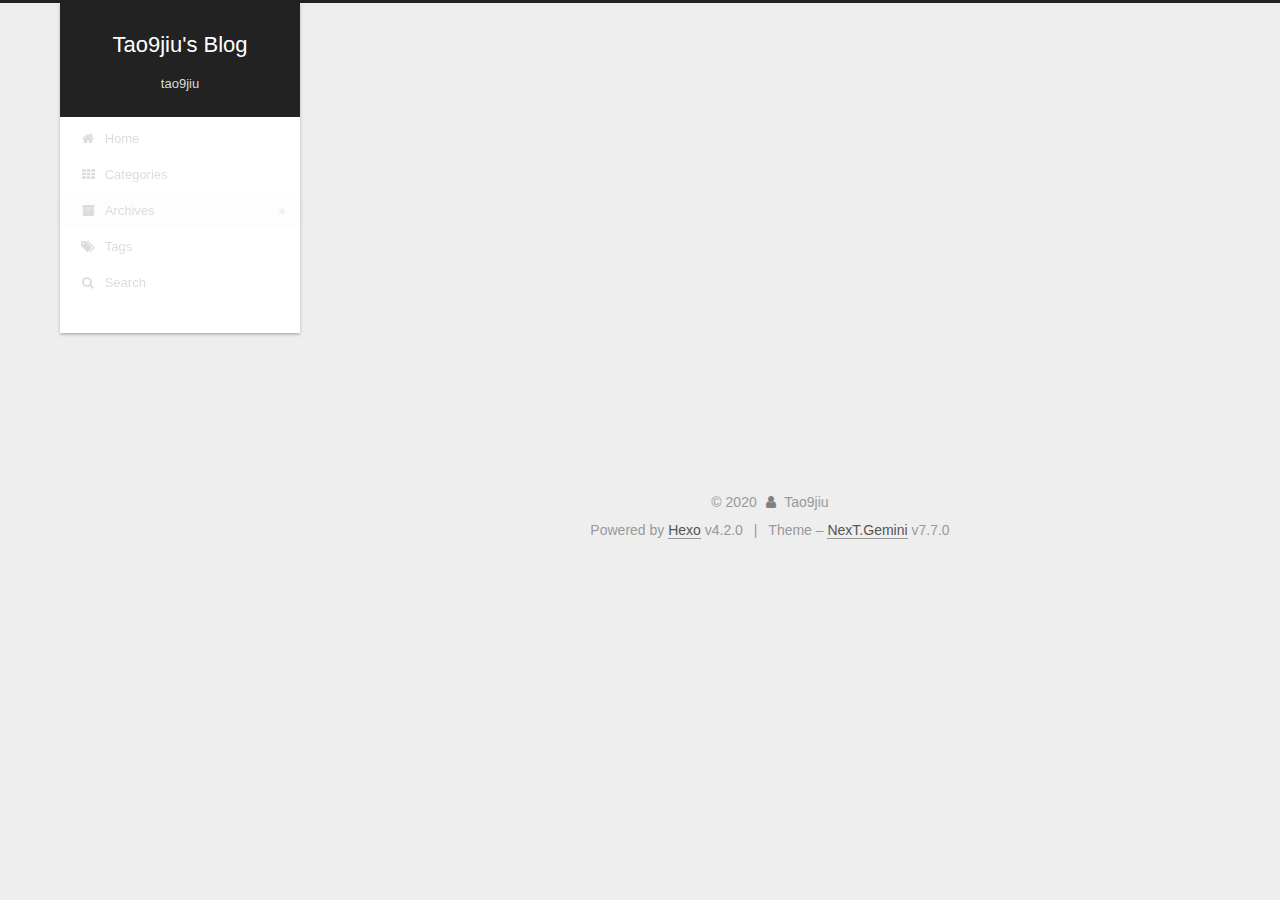
==== commit 98a4eb8c: "Site updated: 2020-01-29 14:40:22" ====
--- a/archives/index.html
+++ b/archives/index.html
@@ -19,7 +19,7 @@
 <script id="hexo-configurations">
   var NexT = window.NexT || {};
   var CONFIG = {
-    hostname: new URL('http://yoursite.com').hostname,
+    hostname: new URL('https://taojiujiu.github.io').hostname,
     root: '/',
     scheme: 'Gemini',
     version: '7.7.0',
@@ -48,12 +48,12 @@
 
   <meta property="og:type" content="website">
 <meta property="og:title" content="Tao9jiu&#39;s Blog">
-<meta property="og:url" content="http://yoursite.com/archives/index.html">
+<meta property="og:url" content="https://taojiujiu.github.io/archives/index.html">
 <meta property="og:site_name" content="Tao9jiu&#39;s Blog">
 <meta property="article:author" content="Tao9jiu">
 <meta name="twitter:card" content="summary">
 
-<link rel="canonical" href="http://yoursite.com/archives/">
+<link rel="canonical" href="https://taojiujiu.github.io/archives/">
 
 
 <script id="page-configurations">
--- a/css/main.css
+++ b/css/main.css
@@ -1153,7 +1153,7 @@
 }
 .links-of-author a::before,
 .links-of-author span.exturl::before {
-  background: #7ff;
+  background: #4514ff;
   border-radius: 50%;
   content: ' ';
   display: inline-block;
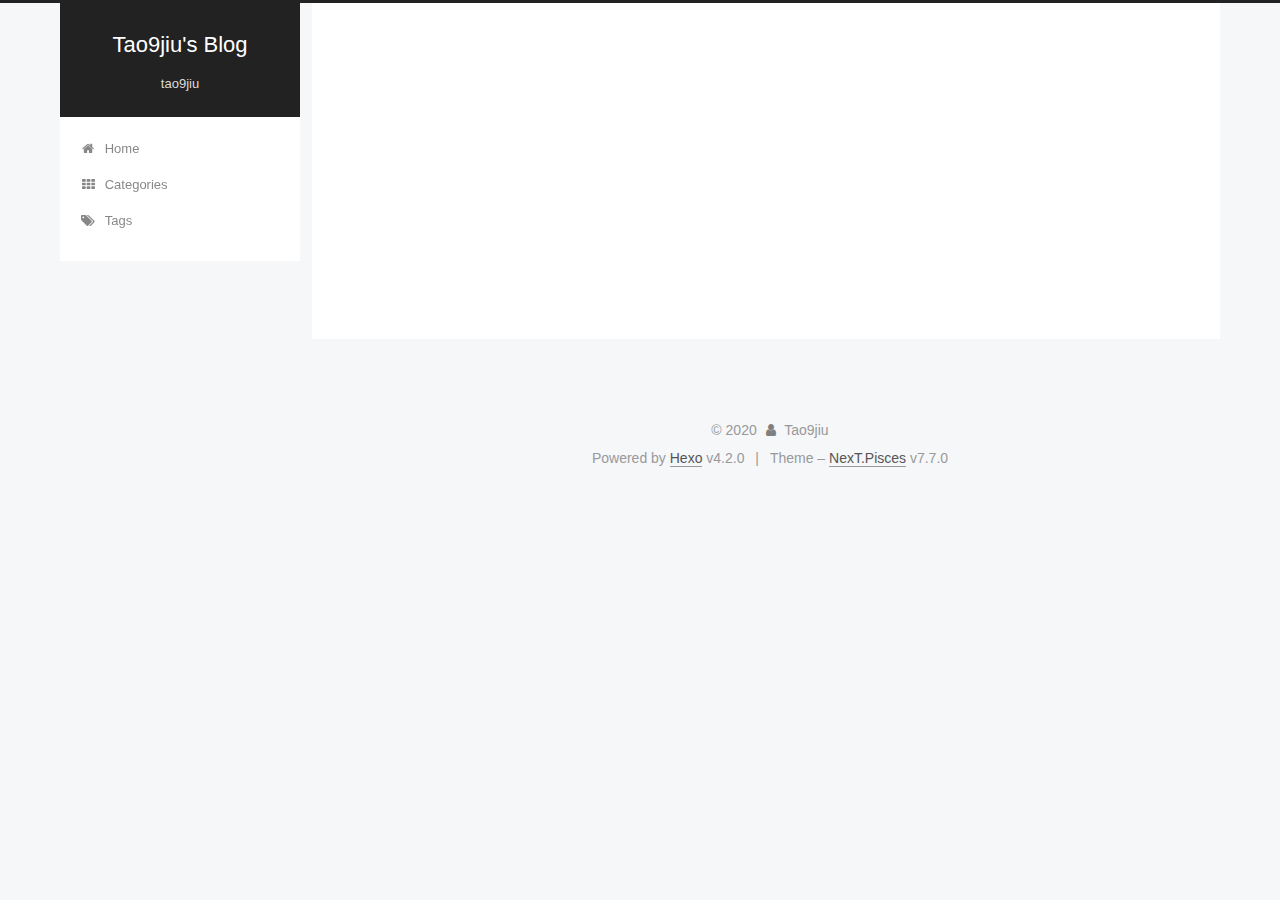
==== commit 81d765f8: "Site updated: 2020-01-29 14:43:13" ====
--- a/archives/index.html
+++ b/archives/index.html
@@ -21,7 +21,7 @@
   var CONFIG = {
     hostname: new URL('https://taojiujiu.github.io').hostname,
     root: '/',
-    scheme: 'Gemini',
+    scheme: 'Pisces',
     version: '7.7.0',
     exturl: false,
     sidebar: {"position":"left","display":"post","padding":18,"offset":12,"onmobile":false},
@@ -40,7 +40,7 @@
       hits: {"per_page":10},
       labels: {"input_placeholder":"Search for Posts","hits_empty":"We didn't find any results for the search: ${query}","hits_stats":"${hits} results found in ${time} ms"}
     },
-    localsearch: {"enable":true,"trigger":"auto","top_n_per_article":1,"unescape":false,"preload":false},
+    localsearch: {"enable":false,"trigger":"auto","top_n_per_article":1,"unescape":false,"preload":false},
     path: 'search.xml',
     motion: {"enable":true,"async":false,"transition":{"post_block":"fadeIn","post_header":"slideDownIn","post_body":"slideDownIn","coll_header":"slideLeftIn","sidebar":"slideUpIn"}}
   };
@@ -139,44 +139,14 @@
     <a href="/categories/" rel="section"><i class="fa fa-fw fa-th"></i>Categories</a>
 
   </li>
-        <li class="menu-item menu-item-archives">
-
-    <a href="/archives/" rel="section"><i class="fa fa-fw fa-archive"></i>Archives</a>
+        <li class="menu-item menu-item-tags">
+
+    <a href="/tags/" rel="section"><i class="fa fa-fw fa-tags"></i>Tags</a>
 
   </li>
-        <li class="menu-item menu-item-tags">
-
-    <a href="/tags/" rel="section"><i class="fa fa-fw fa-tags"></i>Tags</a>
-
-  </li>
-      <li class="menu-item menu-item-search">
-        <a role="button" class="popup-trigger"><i class="fa fa-search fa-fw"></i>Search
-        </a>
-      </li>
   </ul>
 
 </nav>
-  <div class="site-search">
-    <div class="popup search-popup">
-    <div class="search-header">
-  <span class="search-icon">
-    <i class="fa fa-search"></i>
-  </span>
-  <div class="search-input-container">
-    <input autocomplete="off" autocorrect="off" autocapitalize="none"
-           placeholder="Searching..." spellcheck="false"
-           type="text" id="search-input">
-  </div>
-  <span class="popup-btn-close">
-    <i class="fa fa-times-circle"></i>
-  </span>
-</div>
-<div id="search-result"></div>
-
-</div>
-<div class="search-pop-overlay"></div>
-
-  </div>
 </div>
     </header>
 
@@ -299,8 +269,7 @@
 <div class="site-state-wrap motion-element">
   <nav class="site-state">
       <div class="site-state-item site-state-posts">
-          <a href="/archives/">
-        
+          <a href="/archives">
           <span class="site-state-item-count">1</span>
           <span class="site-state-item-name">posts</span>
         </a>
@@ -348,7 +317,7 @@
   <div class="powered-by">Powered by <a href="https://hexo.io/" class="theme-link" rel="noopener" target="_blank">Hexo</a> v4.2.0
   </div>
   <span class="post-meta-divider">|</span>
-  <div class="theme-info">Theme – <a href="https://theme-next.org/" class="theme-link" rel="noopener" target="_blank">NexT.Gemini</a> v7.7.0
+  <div class="theme-info">Theme – <a href="https://pisces.theme-next.org/" class="theme-link" rel="noopener" target="_blank">NexT.Pisces</a> v7.7.0
   </div>
 
         
@@ -387,10 +356,6 @@
 
 
 
-  
-<script src="/js/local-search.js"></script>
-
-
 
 
 
--- a/css/main.css
+++ b/css/main.css
@@ -155,7 +155,7 @@
   height: 100%;
 }
 body {
-  background: #eee;
+  background: #f5f7f9;
   color: #555;
   font-family: 'Lato', "PingFang SC", "Microsoft YaHei", sans-serif;
   font-size: 1em;
@@ -1153,7 +1153,7 @@
 }
 .links-of-author a::before,
 .links-of-author span.exturl::before {
-  background: #4514ff;
+  background: #ff0387;
   border-radius: 50%;
   content: ' ';
   display: inline-block;
@@ -2131,116 +2131,6 @@
 .tag-cloud a:hover {
   color: #222 !important;
 }
-.search-pop-overlay {
-  background: rgba(0,0,0,0.3);
-  display: none;
-  height: 100%;
-  left: 0;
-  overflow: hidden;
-  position: fixed;
-  top: 0;
-  width: 100%;
-  z-index: 1400;
-}
-.search-popup {
-  background: #fff;
-  border-radius: 5px;
-  color: #333;
-  display: none;
-  height: 80%;
-  left: 50%;
-  margin-left: -350px;
-  padding: 0;
-  position: fixed;
-  top: 10%;
-  width: 700px;
-  z-index: 1500;
-}
-@media (max-width: 767px) {
-  .search-popup {
-    border-radius: 0;
-    height: 100%;
-    left: 0;
-    margin: 0;
-    padding: 0;
-    top: 0;
-    width: 100%;
-  }
-}
-.search-popup .search-icon,
-.search-popup .popup-btn-close {
-  color: #999;
-  display: inline-block;
-  font-size: 18px;
-  height: 36px;
-  padding-left: 10px;
-  padding-right: 10px;
-  width: 18px;
-}
-.search-popup .popup-btn-close {
-  border-left: 1px solid #eee;
-  cursor: pointer;
-  float: right;
-}
-.search-popup .popup-btn-close:hover .fa {
-  color: #222;
-}
-.search-popup .search-header {
-  background: #f5f5f5;
-  border-top-left-radius: 5px;
-  border-top-right-radius: 5px;
-  padding: 5px;
-}
-.search-loading-icon {
-  margin: 20% auto 0 auto;
-  text-align: center;
-}
-.search-popup ul.search-result-list {
-  margin: 0 5px;
-  padding: 0;
-}
-.search-popup p.search-result {
-  border-bottom: 1px dashed #ccc;
-  padding: 5px 0;
-}
-.search-popup a.search-result-title {
-  font-weight: bold;
-}
-.search-popup .search-keyword {
-  border-bottom: 1px dashed #ff2a2a;
-  color: #ff2a2a;
-  font-weight: bold;
-}
-.search-popup #search-result {
-  height: calc(100% - 55px);
-  overflow: auto;
-  padding: 5px 25px;
-  position: relative;
-}
-.search-popup .search-input-container {
-  display: inline-block;
-  height: 36px;
-  line-height: 36px;
-  padding: 0 5px;
-  position: absolute;
-  width: calc(100% - 90px);
-}
-.search-popup .search-input-container input {
-  background: transparent;
-  border: 0;
-  display: block;
-  height: 20px;
-  outline: 0;
-  padding: 8px 0;
-  width: 100%;
-}
-.search-popup #no-result {
-  color: #ccc;
-  left: 50%;
-  position: absolute;
-  top: 50%;
-  transform: translate(-50%, -50%);
-}
 .header {
   margin: 0 auto;
   position: relative;
@@ -2264,7 +2154,7 @@
 .header-inner {
   background: #fff;
   border-radius: initial;
-  box-shadow: 0 2px 2px 0 rgba(0,0,0,0.12), 0 3px 1px -2px rgba(0,0,0,0.06), 0 1px 5px 0 rgba(0,0,0,0.12);
+  box-shadow: initial;
   overflow: hidden;
   padding: 0;
   position: absolute;
@@ -2297,7 +2187,7 @@
 .content-wrap {
   background: #fff;
   border-radius: initial;
-  box-shadow: 0 2px 2px 0 rgba(0,0,0,0.12), 0 3px 1px -2px rgba(0,0,0,0.06), 0 1px 5px 0 rgba(0,0,0,0.12);
+  box-shadow: initial;
   box-sizing: border-box;
   padding: 40px;
   width: calc(100% - 252px);
@@ -2449,7 +2339,7 @@
   border-bottom-color: #fc6423;
 }
 .sidebar {
-  background: #eee;
+  background: #f5f7f9;
   box-shadow: none;
   margin-top: 100%;
   position: static;
@@ -2475,7 +2365,7 @@
 .sidebar-inner {
   background: #fff;
   border-radius: initial;
-  box-shadow: 0 2px 2px 0 rgba(0,0,0,0.12), 0 3px 1px -2px rgba(0,0,0,0.06), 0 1px 5px 0 rgba(0,0,0,0.12), 0 -1px 0.5px 0 rgba(0,0,0,0.09);
+  box-shadow: initial;
   box-sizing: border-box;
   color: #555;
   width: 240px;
@@ -2553,134 +2443,3 @@
 .links-of-blogroll-item {
   padding: 0;
 }
-.content-wrap {
-  background: initial;
-  box-shadow: initial;
-  padding: initial;
-}
-.post-block {
-  background: #fff;
-  border-radius: initial;
-  box-shadow: 0 2px 2px 0 rgba(0,0,0,0.12), 0 3px 1px -2px rgba(0,0,0,0.06), 0 1px 5px 0 rgba(0,0,0,0.12);
-  padding: 40px;
-}
-.post-block + .post-block {
-  border-radius: initial;
-  box-shadow: 0 2px 2px 0 rgba(0,0,0,0.12), 0 3px 1px -2px rgba(0,0,0,0.06), 0 1px 5px 0 rgba(0,0,0,0.12), 0 -1px 0.5px 0 rgba(0,0,0,0.09);
-  margin-top: 12px;
-}
-.comments {
-  background: #fff;
-  border-radius: initial;
-  box-shadow: 0 2px 2px 0 rgba(0,0,0,0.12), 0 3px 1px -2px rgba(0,0,0,0.06), 0 1px 5px 0 rgba(0,0,0,0.12), 0 -1px 0.5px 0 rgba(0,0,0,0.09);
-  margin: auto;
-  margin-top: 12px;
-  padding: 40px;
-}
-.tabs-comment {
-  margin-top: 1em;
-}
-.posts-expand {
-  padding-top: initial;
-}
-.post-eof {
-  display: none;
-}
-.pagination {
-  background: #fff;
-  border-radius: initial;
-  border-top: initial;
-  box-shadow: 0 2px 2px 0 rgba(0,0,0,0.12), 0 3px 1px -2px rgba(0,0,0,0.06), 0 1px 5px 0 rgba(0,0,0,0.12), 0 -1px 0.5px 0 rgba(0,0,0,0.09);
-  margin: 12px 0 0;
-  padding: 10px 0 10px;
-}
-.pagination .prev,
-.pagination .next,
-.pagination .page-number {
-  margin-bottom: initial;
-  top: initial;
-}
-.main {
-  padding-bottom: initial;
-}
-.footer {
-  bottom: auto;
-}
-.sub-menu {
-  border-bottom: initial;
-  box-shadow: 0 2px 2px 0 rgba(0,0,0,0.12), 0 3px 1px -2px rgba(0,0,0,0.06), 0 1px 5px 0 rgba(0,0,0,0.12);
-}
-.sub-menu + .content .post-block {
-  box-shadow: 0 2px 2px 0 rgba(0,0,0,0.12), 0 3px 1px -2px rgba(0,0,0,0.06), 0 1px 5px 0 rgba(0,0,0,0.12), 0 -1px 0.5px 0 rgba(0,0,0,0.09);
-  margin-top: 12px;
-}
-@media (min-width: 768px) and (max-width: 991px) {
-  .sub-menu + .content .post-block {
-    margin-top: 10px;
-  }
-}
-@media (max-width: 767px) {
-  .sub-menu + .content .post-block {
-    margin-top: 8px;
-  }
-}
-.post-body h1,
-.post-body h2 {
-  border-bottom: 1px solid #eee;
-}
-.post-body h3 {
-  border-bottom: 1px dotted #eee;
-}
-@media (min-width: 768px) and (max-width: 991px) {
-  .content-wrap {
-    padding: 10px;
-  }
-  .posts-expand {
-    margin: initial;
-  }
-  .posts-expand .post-button {
-    margin-top: 20px;
-  }
-  .post-block {
-    border-radius: initial;
-    box-shadow: 0 2px 2px 0 rgba(0,0,0,0.12), 0 3px 1px -2px rgba(0,0,0,0.06), 0 1px 5px 0 rgba(0,0,0,0.12), 0 -1px 0.5px 0 rgba(0,0,0,0.09);
-    padding: 20px;
-  }
-  .post-block + .post-block {
-    margin-top: 10px;
-  }
-  .comments {
-    margin-top: 10px;
-    padding: 10px 20px;
-  }
-  .pagination {
-    margin: 10px 0 0;
-  }
-}
-@media (max-width: 767px) {
-  .content-wrap {
-    padding: 8px;
-  }
-  .posts-expand {
-    margin: initial;
-  }
-  .posts-expand .post-button {
-    margin: 12px 0;
-  }
-  .post-block {
-    border-radius: initial;
-    box-shadow: 0 2px 2px 0 rgba(0,0,0,0.12), 0 3px 1px -2px rgba(0,0,0,0.06), 0 1px 5px 0 rgba(0,0,0,0.12), 0 -1px 0.5px 0 rgba(0,0,0,0.09);
-    min-height: auto;
-    padding: 12px;
-  }
-  .post-block + .post-block {
-    margin-top: 8px;
-  }
-  .comments {
-    margin-top: 8px;
-    padding: 10px 12px;
-  }
-  .pagination {
-    margin: 8px 0 0;
-  }
-}
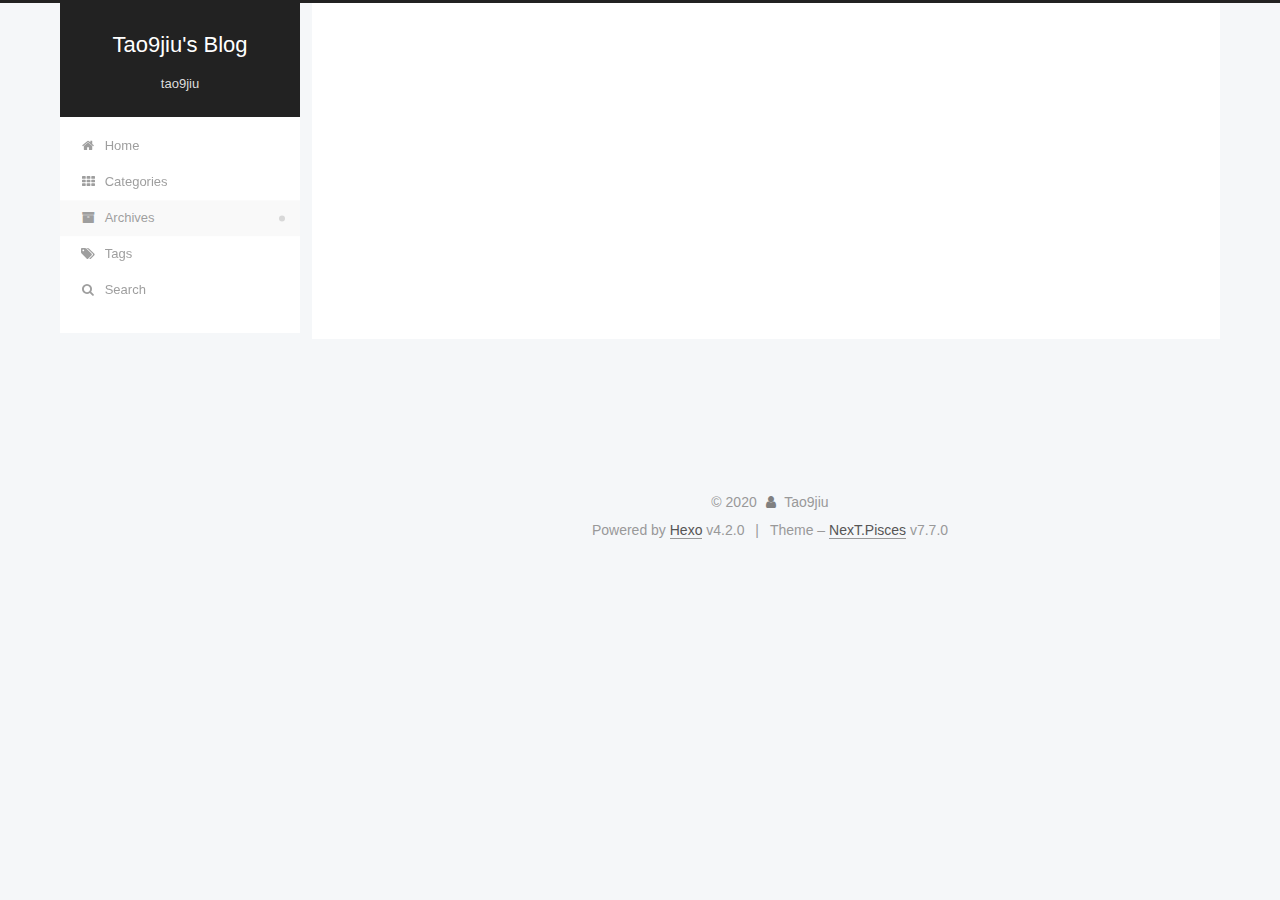
==== commit c6058fda: "Site updated: 2020-01-29 14:51:11" ====
--- a/archives/index.html
+++ b/archives/index.html
@@ -40,7 +40,7 @@
       hits: {"per_page":10},
       labels: {"input_placeholder":"Search for Posts","hits_empty":"We didn't find any results for the search: ${query}","hits_stats":"${hits} results found in ${time} ms"}
     },
-    localsearch: {"enable":false,"trigger":"auto","top_n_per_article":1,"unescape":false,"preload":false},
+    localsearch: {"enable":true,"trigger":"auto","top_n_per_article":1,"unescape":false,"preload":false},
     path: 'search.xml',
     motion: {"enable":true,"async":false,"transition":{"post_block":"fadeIn","post_header":"slideDownIn","post_body":"slideDownIn","coll_header":"slideLeftIn","sidebar":"slideUpIn"}}
   };
@@ -139,14 +139,44 @@
     <a href="/categories/" rel="section"><i class="fa fa-fw fa-th"></i>Categories</a>
 
   </li>
+        <li class="menu-item menu-item-archives">
+
+    <a href="/archives/" rel="section"><i class="fa fa-fw fa-archive"></i>Archives</a>
+
+  </li>
         <li class="menu-item menu-item-tags">
 
     <a href="/tags/" rel="section"><i class="fa fa-fw fa-tags"></i>Tags</a>
 
   </li>
+      <li class="menu-item menu-item-search">
+        <a role="button" class="popup-trigger"><i class="fa fa-search fa-fw"></i>Search
+        </a>
+      </li>
   </ul>
 
 </nav>
+  <div class="site-search">
+    <div class="popup search-popup">
+    <div class="search-header">
+  <span class="search-icon">
+    <i class="fa fa-search"></i>
+  </span>
+  <div class="search-input-container">
+    <input autocomplete="off" autocorrect="off" autocapitalize="none"
+           placeholder="Searching..." spellcheck="false"
+           type="text" id="search-input">
+  </div>
+  <span class="popup-btn-close">
+    <i class="fa fa-times-circle"></i>
+  </span>
+</div>
+<div id="search-result"></div>
+
+</div>
+<div class="search-pop-overlay"></div>
+
+  </div>
 </div>
     </header>
 
@@ -269,7 +299,8 @@
 <div class="site-state-wrap motion-element">
   <nav class="site-state">
       <div class="site-state-item site-state-posts">
-          <a href="/archives">
+          <a href="/archives/">
+        
           <span class="site-state-item-count">1</span>
           <span class="site-state-item-name">posts</span>
         </a>
@@ -356,6 +387,10 @@
 
 
 
+  
+<script src="/js/local-search.js"></script>
+
+
 
 
 
--- a/css/main.css
+++ b/css/main.css
@@ -1153,7 +1153,7 @@
 }
 .links-of-author a::before,
 .links-of-author span.exturl::before {
-  background: #ff0387;
+  background: #ff8716;
   border-radius: 50%;
   content: ' ';
   display: inline-block;
@@ -2131,6 +2131,116 @@
 .tag-cloud a:hover {
   color: #222 !important;
 }
+.search-pop-overlay {
+  background: rgba(0,0,0,0.3);
+  display: none;
+  height: 100%;
+  left: 0;
+  overflow: hidden;
+  position: fixed;
+  top: 0;
+  width: 100%;
+  z-index: 1400;
+}
+.search-popup {
+  background: #fff;
+  border-radius: 5px;
+  color: #333;
+  display: none;
+  height: 80%;
+  left: 50%;
+  margin-left: -350px;
+  padding: 0;
+  position: fixed;
+  top: 10%;
+  width: 700px;
+  z-index: 1500;
+}
+@media (max-width: 767px) {
+  .search-popup {
+    border-radius: 0;
+    height: 100%;
+    left: 0;
+    margin: 0;
+    padding: 0;
+    top: 0;
+    width: 100%;
+  }
+}
+.search-popup .search-icon,
+.search-popup .popup-btn-close {
+  color: #999;
+  display: inline-block;
+  font-size: 18px;
+  height: 36px;
+  padding-left: 10px;
+  padding-right: 10px;
+  width: 18px;
+}
+.search-popup .popup-btn-close {
+  border-left: 1px solid #eee;
+  cursor: pointer;
+  float: right;
+}
+.search-popup .popup-btn-close:hover .fa {
+  color: #222;
+}
+.search-popup .search-header {
+  background: #f5f5f5;
+  border-top-left-radius: 5px;
+  border-top-right-radius: 5px;
+  padding: 5px;
+}
+.search-loading-icon {
+  margin: 20% auto 0 auto;
+  text-align: center;
+}
+.search-popup ul.search-result-list {
+  margin: 0 5px;
+  padding: 0;
+}
+.search-popup p.search-result {
+  border-bottom: 1px dashed #ccc;
+  padding: 5px 0;
+}
+.search-popup a.search-result-title {
+  font-weight: bold;
+}
+.search-popup .search-keyword {
+  border-bottom: 1px dashed #ff2a2a;
+  color: #ff2a2a;
+  font-weight: bold;
+}
+.search-popup #search-result {
+  height: calc(100% - 55px);
+  overflow: auto;
+  padding: 5px 25px;
+  position: relative;
+}
+.search-popup .search-input-container {
+  display: inline-block;
+  height: 36px;
+  line-height: 36px;
+  padding: 0 5px;
+  position: absolute;
+  width: calc(100% - 90px);
+}
+.search-popup .search-input-container input {
+  background: transparent;
+  border: 0;
+  display: block;
+  height: 20px;
+  outline: 0;
+  padding: 8px 0;
+  width: 100%;
+}
+.search-popup #no-result {
+  color: #ccc;
+  left: 50%;
+  position: absolute;
+  top: 50%;
+  transform: translate(-50%, -50%);
+}
 .header {
   margin: 0 auto;
   position: relative;
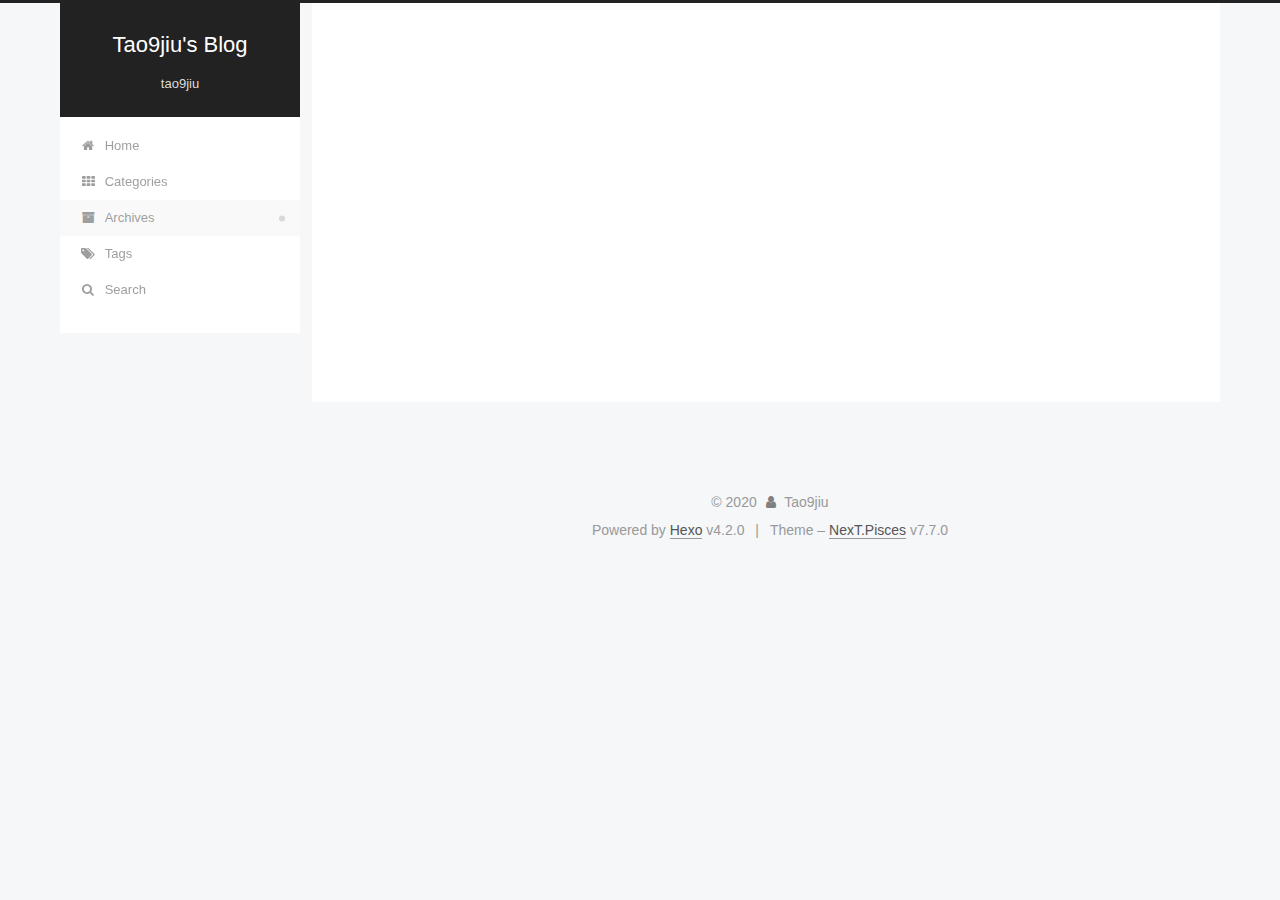
==== commit 9d5400c3: "Site updated: 2020-04-19 23:31:59" ====
--- a/archives/index.html
+++ b/archives/index.html
@@ -201,13 +201,33 @@
   <div class="post-block">
     <div class="posts-collapse">
       <div class="collection-title">
-        <span class="collection-header">Um..! 1 post. Keep on posting.</span>
+        <span class="collection-header">Um..! 2 posts in total. Keep on posting.</span>
       </div>
 
       
     <div class="collection-year">
       <h1 class="collection-header">2020</h1>
     </div>
+
+  <article itemscope itemtype="http://schema.org/Article">
+    <header class="post-header">
+
+      <div class="post-meta">
+        <time itemprop="dateCreated"
+              datetime="2020-04-19T23:28:51+08:00"
+              content="2020-04-19">
+          04-19
+        </time>
+      </div>
+
+      <h2 class="post-title">
+          <a class="post-title-link" href="/2020/04/19/Docker/Docker%20Best%20Practices/" itemprop="url">
+            <span itemprop="name">Docker/Docker Best Practices</span>
+          </a>
+      </h2>
+
+    </header>
+  </article>
 
   <article itemscope itemtype="http://schema.org/Article">
     <header class="post-header">
@@ -301,7 +321,7 @@
       <div class="site-state-item site-state-posts">
           <a href="/archives/">
         
-          <span class="site-state-item-count">1</span>
+          <span class="site-state-item-count">2</span>
           <span class="site-state-item-name">posts</span>
         </a>
       </div>
